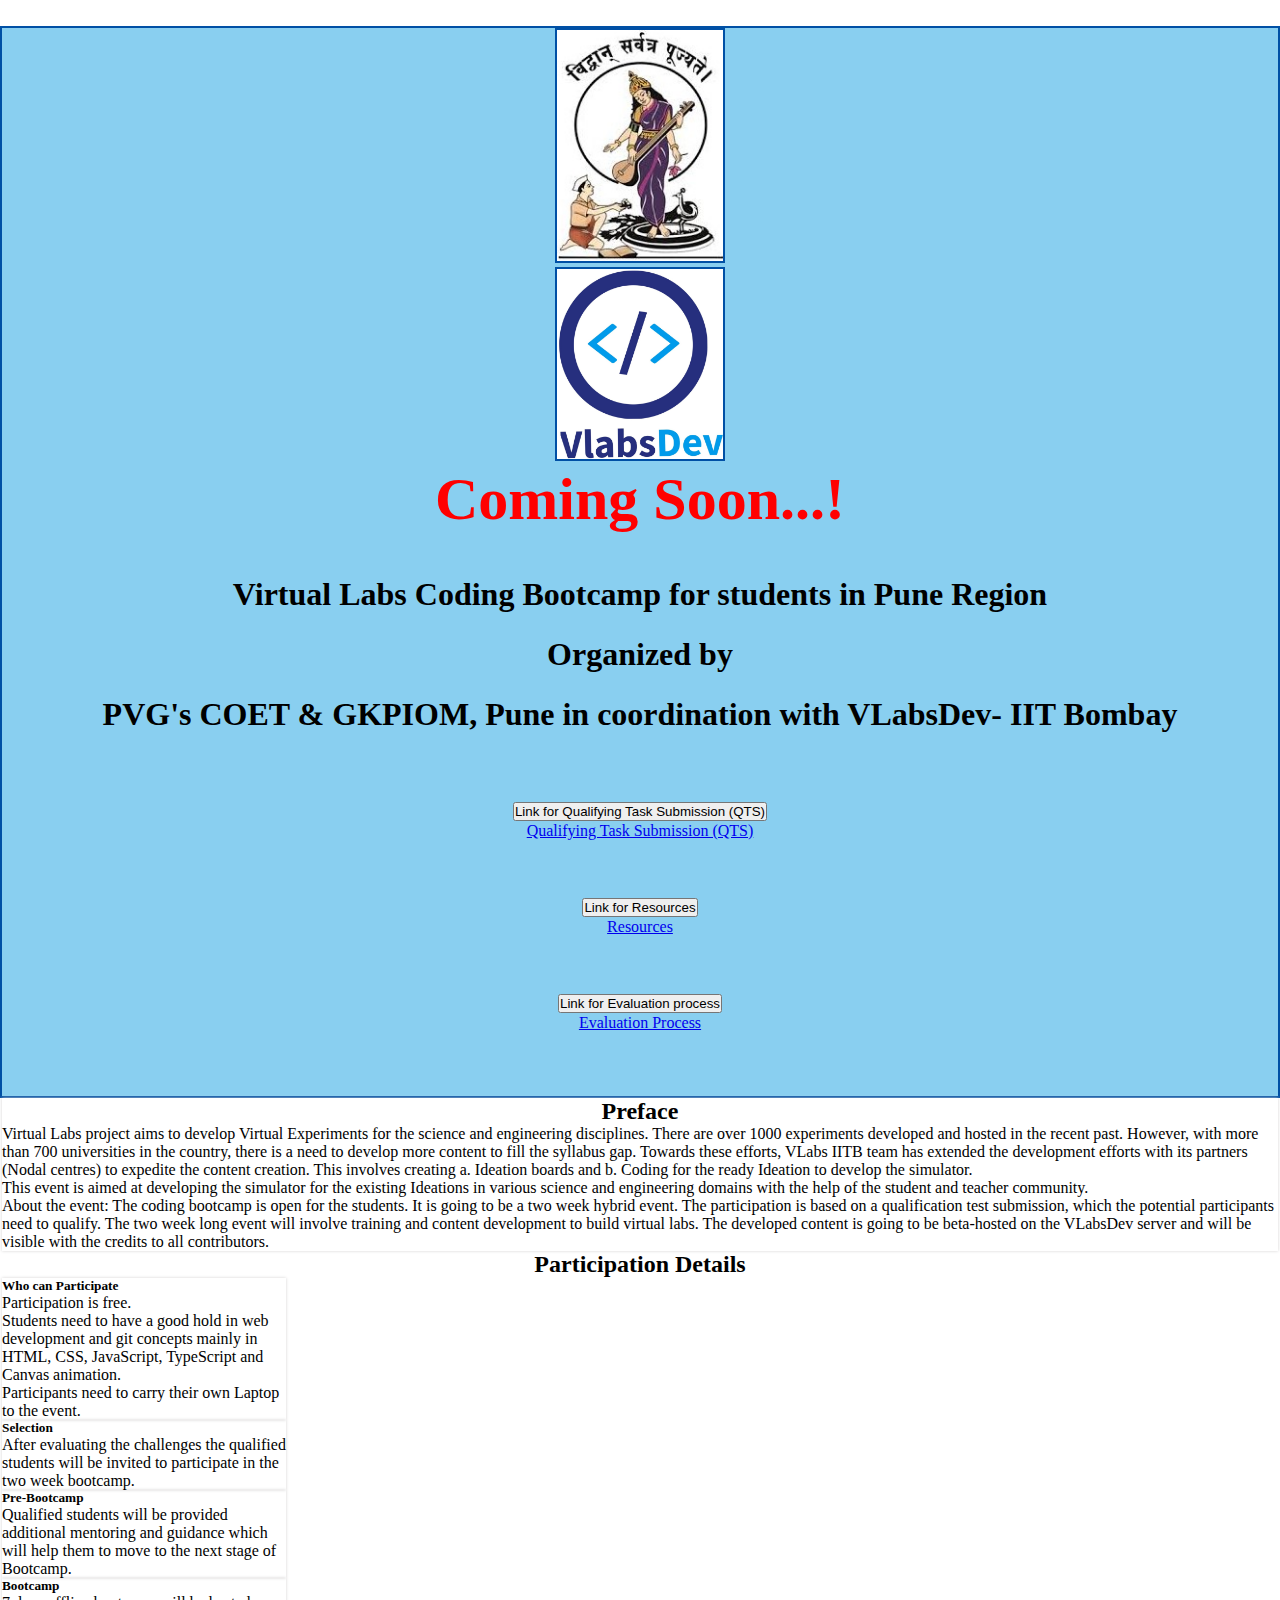
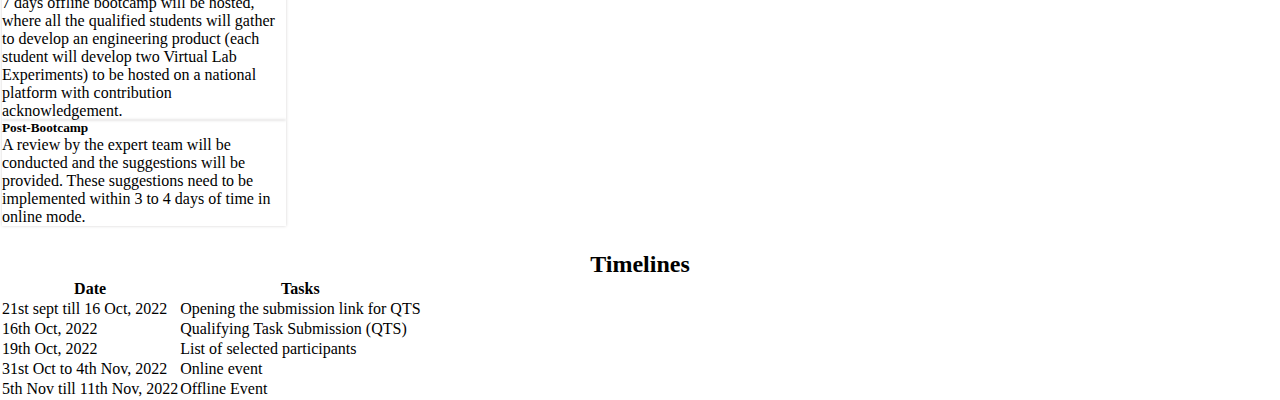
==== index.html @ fc22a904 "WebPage Uploaded" ====
<!DOCTYPE html>
<html lang="en">
<head>
    <meta charset="UTF-8">
    <meta http-equiv="X-UA-Compatible" content="IE=edge">
    <meta name="viewport" content="width=device-width, initial-scale=1.0">
    <title>Coding Bootcamp</title>
    
    <link rel="icon" type="image/x-icon" href="images/pvg-logo.jpg"> <!--Page Icon-->
    
    <link rel="stylesheet" href="css/styles.css"> <!--CSS File-->
    <link href="https://cdn.jsdelivr.net/npm/bootstrap@5.0.2/dist/css/bootstrap.min.css" rel="stylesheet" integrity="sha384-EVSTQN3/azprG1Anm3QDgpJLIm9Nao0Yz1ztcQTwFspd3yD65VohhpuuCOmLASjC" crossorigin="anonymous">
    <script src="https://cdn.jsdelivr.net/npm/bootstrap@5.0.2/dist/js/bootstrap.bundle.min.js" integrity="sha384-MrcW6ZMFYlzcLA8Nl+NtUVF0sA7MsXsP1UyJoMp4YLEuNSfAP+JcXn/tWtIaxVXM" crossorigin="anonymous"></script>

</head>
<body>
    
    <div class="container-xl"> <!--Main Div-->
        
        
        <div class="box container"> <!--Div for content with background color-->

            <div class="container mt-1">
                <div class="left-logo"><img src="images/pvg-logo.jpg" class="img-thumbnail float-start" alt="" id="pvg-logo"></div>
                <div class="right-logo"><img src="images/vlabs-logo.jpeg" class="img-thumbnail float-end" id="vlab-logo" alt="VLabsDev" ></div>
            </div>
    
            <h1 id="coming-soon" style="font-size: 60px;">Coming Soon...!</h1>
            <h1 id="content">Virtual Labs Coding Bootcamp for students in Pune Region <br>
                Organized by <br>
                PVG's COET & GKPIOM, Pune in coordination with VLabsDev- IIT Bombay
            </h1>
        
            <!--Accordion for Links-->
            <div class="accordion accordion-flush" id="accordionFlushExample">
                <div class="accordion-item">
                <h2 class="accordion-header" id="flush-headingOne">
                    <button class="accordion-button collapsed" type="button" data-bs-toggle="collapse" data-bs-target="#flush-collapseOne" aria-expanded="false" aria-controls="flush-collapseOne">
                        Link for Qualifying Task Submission (QTS)
                    </button>
                </h2>
                <div id="flush-collapseOne" class="accordion-collapse collapse" aria-labelledby="flush-headingOne" data-bs-parent="#accordionFlushExample">
                    <div class="accordion-body"> <a href="https://docs.google.com/document/d/e/2PACX-1vSIsrggH4Q8Cwgr2K24zJizw9OptiDLdsL_3CCxShMcxg5mPpEjHxT4eFjhzN3HgDX3JGMvSQnqsdSp/pub?urp=gmail_link" target="_blank">
                        Qualifying Task Submission (QTS)
                    </a> </div>
                </div>
                </div>
                <div class="accordion-item">
                    <h2 class="accordion-header" id="flush-headingTwo">
                        <button class="accordion-button collapsed" type="button" data-bs-toggle="collapse" data-bs-target="#flush-collapseTwo" aria-expanded="false" aria-controls="flush-collapseTwo">
                        Link for Resources
                        </button>
                    </h2>
                    <div id="flush-collapseTwo" class="accordion-collapse collapse" aria-labelledby="flush-headingTwo" data-bs-parent="#accordionFlushExample">
                        <div class="accordion-body"><a href="https://docs.google.com/document/d/e/2PACX-1vTiHVJHyGQBrSj_xGLmuwIQZL7MeNCrG3BFcEQu9-CB2Q5xg96fkR9lxH1Nnwk5hOTOCqp99L0OO1MN/pub?urp=gmail_link" target="_blank">
                        Resources</a></div>
                    </div>
                </div>
                <div class="accordion-item">
                    <h2 class="accordion-header" id="flush-headingThree">
                        <button class="accordion-button collapsed" type="button" data-bs-toggle="collapse" data-bs-target="#flush-collapseThree" aria-expanded="false" aria-controls="flush-collapseThree">
                        Link for Evaluation process
                        </button>
                    </h2>
                    <div id="flush-collapseThree" class="accordion-collapse collapse" aria-labelledby="flush-headingThree" data-bs-parent="#accordionFlushExample">
                        <div class="accordion-body"><a href="https://docs.google.com/document/d/e/2PACX-1vQXYz2fhr3ZSmdmXBWWMStXGMY1KgkFZZeTKdl2VChSODy_qv0_BPFy0RnvaDPXzYeAY5z9UtDJ6iI1/pub?urp=gmail_link" target="_blank">
                            Evaluation Process
                        </a>
                        </div>
                    </div>
                </div>
            </div>
        </div>

        <!--Preface-->
        <div class="timeline p-lg-4 details m-lg-5">
            <h2>Preface </h2>
            <p class="mt-lg-4 ">Virtual Labs project aims to develop Virtual Experiments for the science and engineering
                disciplines. There are over 1000 experiments developed and hosted in the recent past. However, with
                more than 700 universities in the country, there is a need to develop more content to fill the syllabus
                gap. Towards these efforts, VLabs IITB team has extended the development efforts with its partners
                (Nodal centres) to expedite the content creation. This involves creating a. Ideation boards and
                b. Coding for the ready Ideation to develop the simulator. <br>
                This event is aimed at developing the simulator for the existing Ideations in various science
                and engineering domains with the help of the student and teacher community. <br>
                About the event: The coding bootcamp is open for the students. It is going to be a two week hybrid
                event. The participation is based on a qualification test submission, which the potential participants
                need to qualify. The two week long event will involve training and content development to build
                virtual labs. The developed content is going to be beta-hosted on the VLabsDev server and will be
                visible with the credits to all contributors.</p> 
        </div>


        <!--Participation Details-->
        <div class="container">
            <center><h2 class="mt-lg-5">Participation Details </h2></center>
            <div class="row mt-lg-5">
                <div class="col mt-2  mb-2">
                    <div class="card border-0" style="width: 18rem;height: 100%;">
                        <div class="card-body details">
                            <h5 class="card-title">Who can Participate</h5>
                            <p class="card-text">
                                <li>Participation is free.</li>
                                <li>Students need to have a good hold in web development and git concepts mainly in HTML,
                                    CSS, JavaScript, TypeScript and Canvas animation.</li>
                                <li>Participants need to carry their own Laptop to the event.</li>
                            </p>                        
                        </div>
                    </div>
                </div>
                
                <div class="col mt-2 mb-2 ">
                    <div class="card border-0" style="width: 18rem;height: 100%;">
                        <div class="card-body details">
                            <h5 class="card-title ">Selection</h5>
                            <p class="card-text">
                                After evaluating the challenges the qualified students will be invited to participate in the two week bootcamp.
                            </p>                        
                        </div>
                    </div>
                </div>

                <div class="col mt-2 mb-2 ">
                    <div class="card  border-0" style="width: 18rem;height: 100%;">
                        <div class="card-body details">
                            <h5 class="card-title">Pre-Bootcamp</h5>
                            <p class="card-text">
                                Qualified students will be provided additional mentoring and guidance which will help them to move
            to the next stage of Bootcamp.
                            </p>                        
                        </div>
                    </div>
                </div>

            </div>

            <div class="row mt-lg-3">
                <div class="col mt-2 mb-2 ">
                    <div class="card  border-0" style="width: 18rem;height: 100%;">
                        <div class="card-body details">
                            <h5 class="card-title">Bootcamp</h5>
                            <p class="card-text">
                                7 days offline bootcamp will be hosted, where all the qualified students will gather to
            develop an engineering product (each student will develop two Virtual Lab Experiments) to be
            hosted on a national platform with contribution acknowledgement.
                            </p>                        
                        </div>
                    </div>
                </div>

                <div class="col mt-2 mb-2 ">
                    <div class="card  border-0" style="width: 18rem;height: 100%;">
                        <div class="card-body details">
                            <h5 class="card-title">Post-Bootcamp</h5>
                            <p class="card-text">
                                A review by the expert team will be conducted and the suggestions will be provided. These
                                suggestions need to be implemented within 3 to 4 days of time in online mode.
                            </p>                        
                        </div>
                    </div>
                </div>
            </div>
                
            </div>
        </div>
        
        <!--Timeline Table-->
        <div class="timeline mt-lg-5 pt-lg-5  mb-lg-5 container">
            <!-- <h2>Vlabs Dev Coding Bootcamp</h2>
            <h4>Hybrid Event - 2 Weeks</h4> -->
            <h2>Timelines</h2>

            <table class="table">
                <thead>
                  <tr>
                    <th scope="col">Date</th>
                    <th scope="col">Tasks</th>
                  </tr>
                </thead>
                <tbody>
                  <tr>
                    <td>21st sept till 16 Oct, 2022</td>
                    <td>Opening the submission link for QTS</td>
                  </tr>
                  <tr>
                    <td>16th Oct, 2022</td>
                    <td>Qualifying Task Submission (QTS)</td>
                  </tr>
                  <tr>
                    <td>19th Oct, 2022</td>
                    <td>List of selected participants</td>
                  </tr>
                  <tr>
                    <td>31st Oct to 4th Nov, 2022</td>
                    <td>Online event</td>
                  </tr>
                  <tr>
                    <td>5th Nov till 11th Nov, 2022</td>
                    <td>Offline Event</td>
                  </tr>
                  
                </tbody>
              </table>

        </div>

        
                
        </div>
    </div>
    
</body>
</html>
---- css/styles.css ----
@import url('https://fonts.googleapis.com/css2?family=Roboto:ital,wght@0,400;1,500&display=swap');
* {
    margin: 0;
    padding: 0;
    /* font-family: "Acme"; */
}

body {
    margin: 0;
    padding: 0;
}

.container-xl {
    padding-top: 2%;
    padding-bottom: 2%;

}

.box {
    /* margin-left: 10%; */
    /* margin-right: 10%; */
    background-color: #89CFF0;
    padding-bottom: 1%;
    text-align: center;
    border: 2px solid #0050a5;
    
}

#coming-soon {
    color: red;
}

#content {
    padding-top: 30px;
    line-height: 60px;
}

.accordion  {
    margin-left: 10%;
    margin-right: 10%;
    border-radius: 5%;
}

.accordion-item {
    margin: 5%;
}

a:hover {
    color: red;
    font-size: large;
}


/* .left-logo{  */
    /* position: absolute; */
    /* text-align: left; */
    /* bottom: 60%; */

    /* position: relative; */
    /* width: auto; */

 /* } */

#pvg-logo {
    width: auto;
    width: 13%;
    border: 2px solid #0050a5;
}

/* .right-logo { */
    /* position: absolute; */
    /* text-align: right; */
    /* margin-left: 7.5%; */
    /* bottom: 60%; */

    /* position:relative
}
*/

#vlab-logo {
    /* position: relative; */
    width: 13%;
    border : black;
    border: 2px solid #0050a5;
    /* height: 35%; */
    /* size: 10% 10%; */
    /* display:inline-flexbox; */
    /* position: right; */
} 



.timeline >h2{
    text-align: center;
    /* background-color: #89CFF0; */
}

.details:hover{
    opacity: 0.9;
    box-shadow: 1px 1px 5px #312f2f;
}

.details{
    transition: 0.7s;
    margin-left: 2px;
    margin-right: 2px;
    box-shadow: 0px 0px 3px #d4d2d2;
}

#timeline {
    position: relative;
    width: 60%;
}

#bullets {
    text-align: left;
}
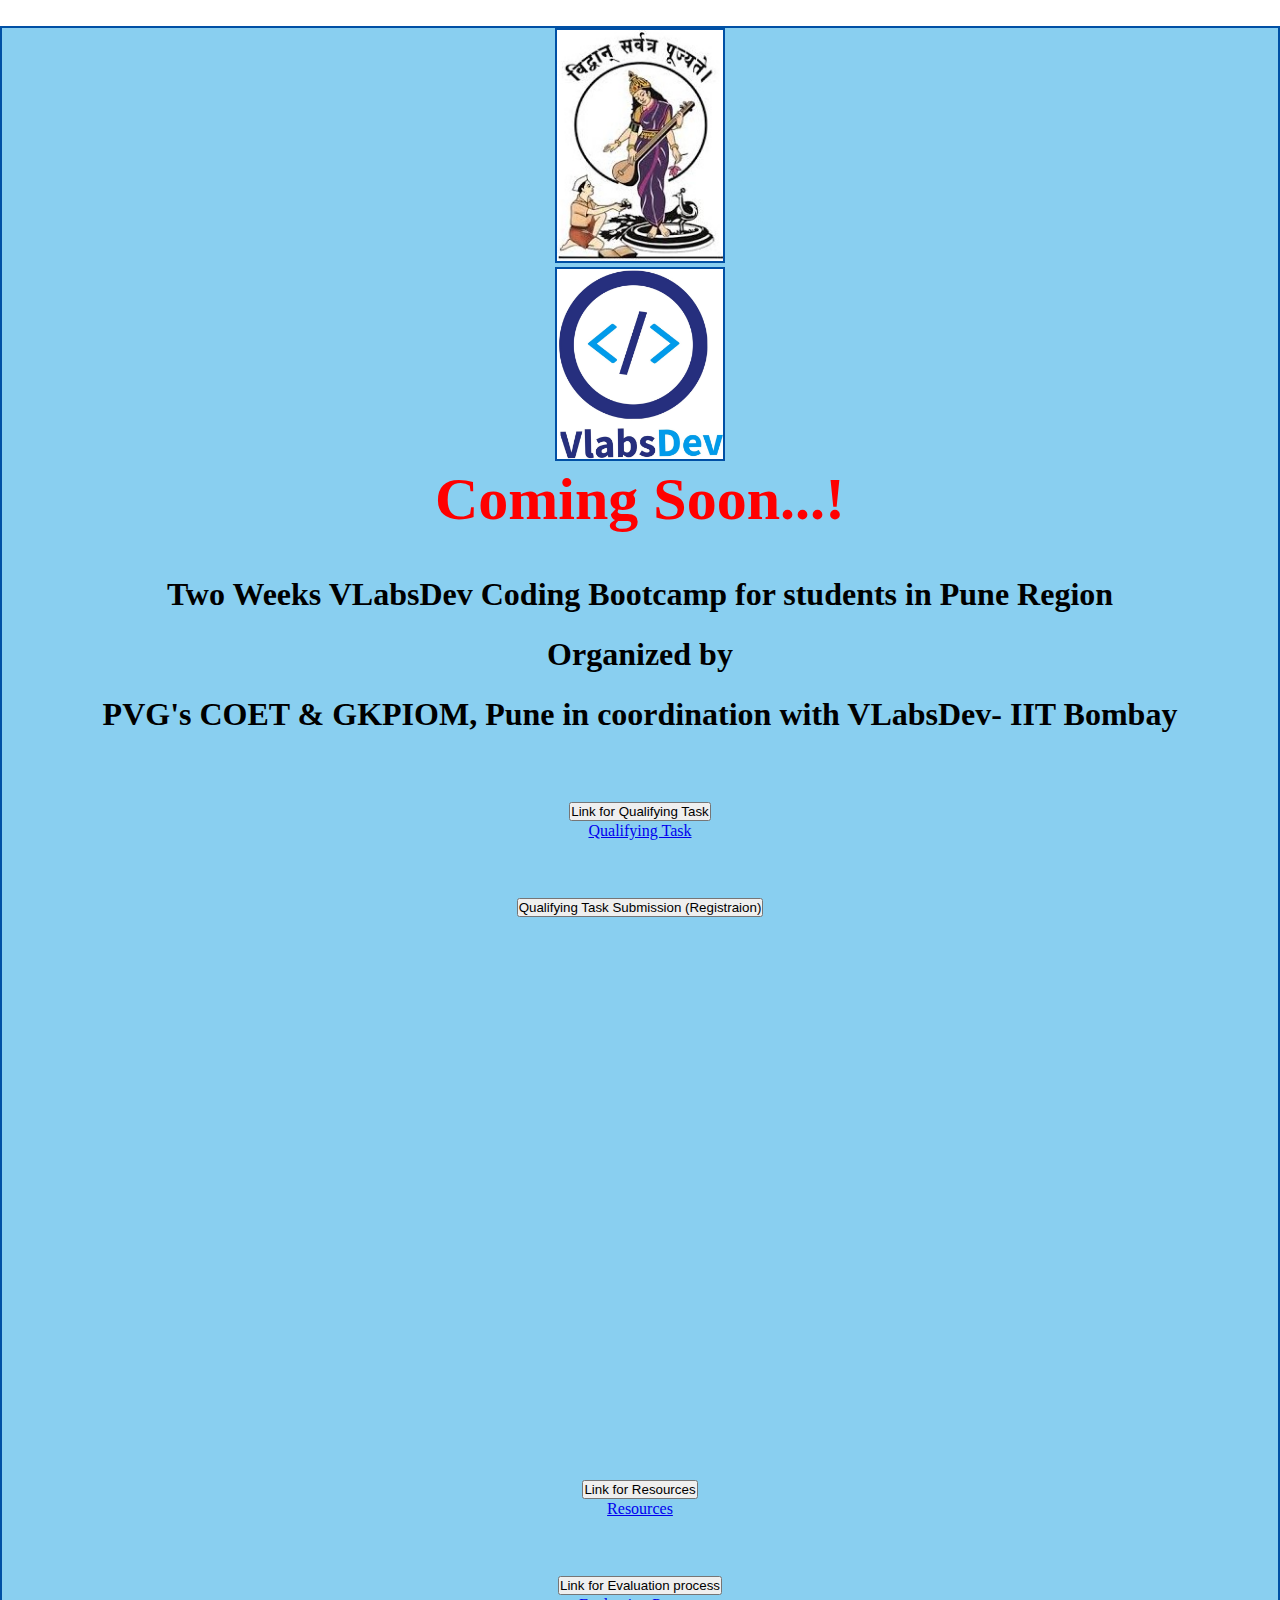
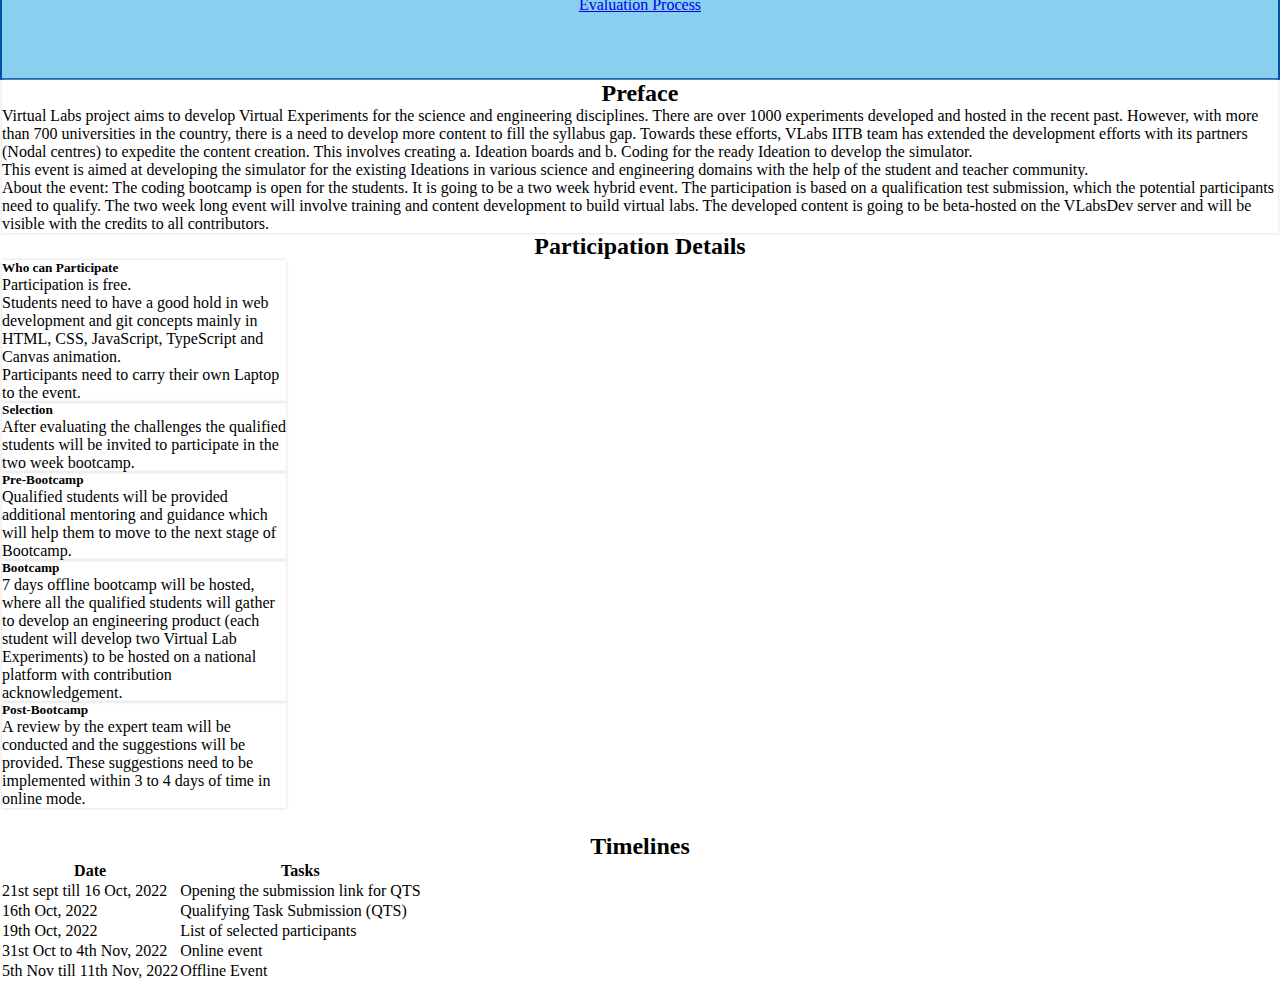
==== commit 38c4c879: "WebPage Updated" ====
--- a/index.html
+++ b/index.html
@@ -26,7 +26,7 @@
             </div>
     
             <h1 id="coming-soon" style="font-size: 60px;">Coming Soon...!</h1>
-            <h1 id="content">Virtual Labs Coding Bootcamp for students in Pune Region <br>
+            <h1 id="content">Two Weeks VLabsDev Coding Bootcamp for students in Pune Region <br>
                 Organized by <br>
                 PVG's COET & GKPIOM, Pune in coordination with VLabsDev- IIT Bombay
             </h1>
@@ -36,15 +36,29 @@
                 <div class="accordion-item">
                 <h2 class="accordion-header" id="flush-headingOne">
                     <button class="accordion-button collapsed" type="button" data-bs-toggle="collapse" data-bs-target="#flush-collapseOne" aria-expanded="false" aria-controls="flush-collapseOne">
-                        Link for Qualifying Task Submission (QTS)
+                        Link for Qualifying Task
                     </button>
                 </h2>
                 <div id="flush-collapseOne" class="accordion-collapse collapse" aria-labelledby="flush-headingOne" data-bs-parent="#accordionFlushExample">
                     <div class="accordion-body"> <a href="https://docs.google.com/document/d/e/2PACX-1vSIsrggH4Q8Cwgr2K24zJizw9OptiDLdsL_3CCxShMcxg5mPpEjHxT4eFjhzN3HgDX3JGMvSQnqsdSp/pub?urp=gmail_link" target="_blank">
-                        Qualifying Task Submission (QTS)
+                        Qualifying Task
                     </a> </div>
                 </div>
                 </div>
+
+                <div class="accordion-item">
+                    <h2 class="accordion-header" id="flush-headingOne">
+                        <button class="accordion-button collapsed" type="button" data-bs-toggle="collapse" data-bs-target="#flush-collapseOne" aria-expanded="false" aria-controls="flush-collapseOne">
+                            Qualifying Task Submission (Registraion)
+                        </button>
+                    </h2>
+                    <div id="flush-collapseOne" class="accordion-collapse collapse" aria-labelledby="flush-headingOne" data-bs-parent="#accordionFlushExample">
+                        <div class="accordion-body"> <a href="https://docs.google.com/document/d/e/2PACX-1vSIsrggH4Q8Cwgr2K24zJizw9OptiDLdsL_3CCxShMcxg5mPpEjHxT4eFjhzN3HgDX3JGMvSQnqsdSp/pub?urp=gmail_link" target="_blank">
+                            <iframe frameborder="0" style="height:500px;width:99%;border:none;" src='https://forms.zohopublic.in/vlabsbootcamp/form/EventRegistration/formperma/f77GUb0nQ-fFYnQhfMu697RflLJB-rAAbEdWPzBcZTE%27%3E'></iframe>
+                        </a> </div>
+                    </div>
+                    </div>
+
                 <div class="accordion-item">
                     <h2 class="accordion-header" id="flush-headingTwo">
                         <button class="accordion-button collapsed" type="button" data-bs-toggle="collapse" data-bs-target="#flush-collapseTwo" aria-expanded="false" aria-controls="flush-collapseTwo">
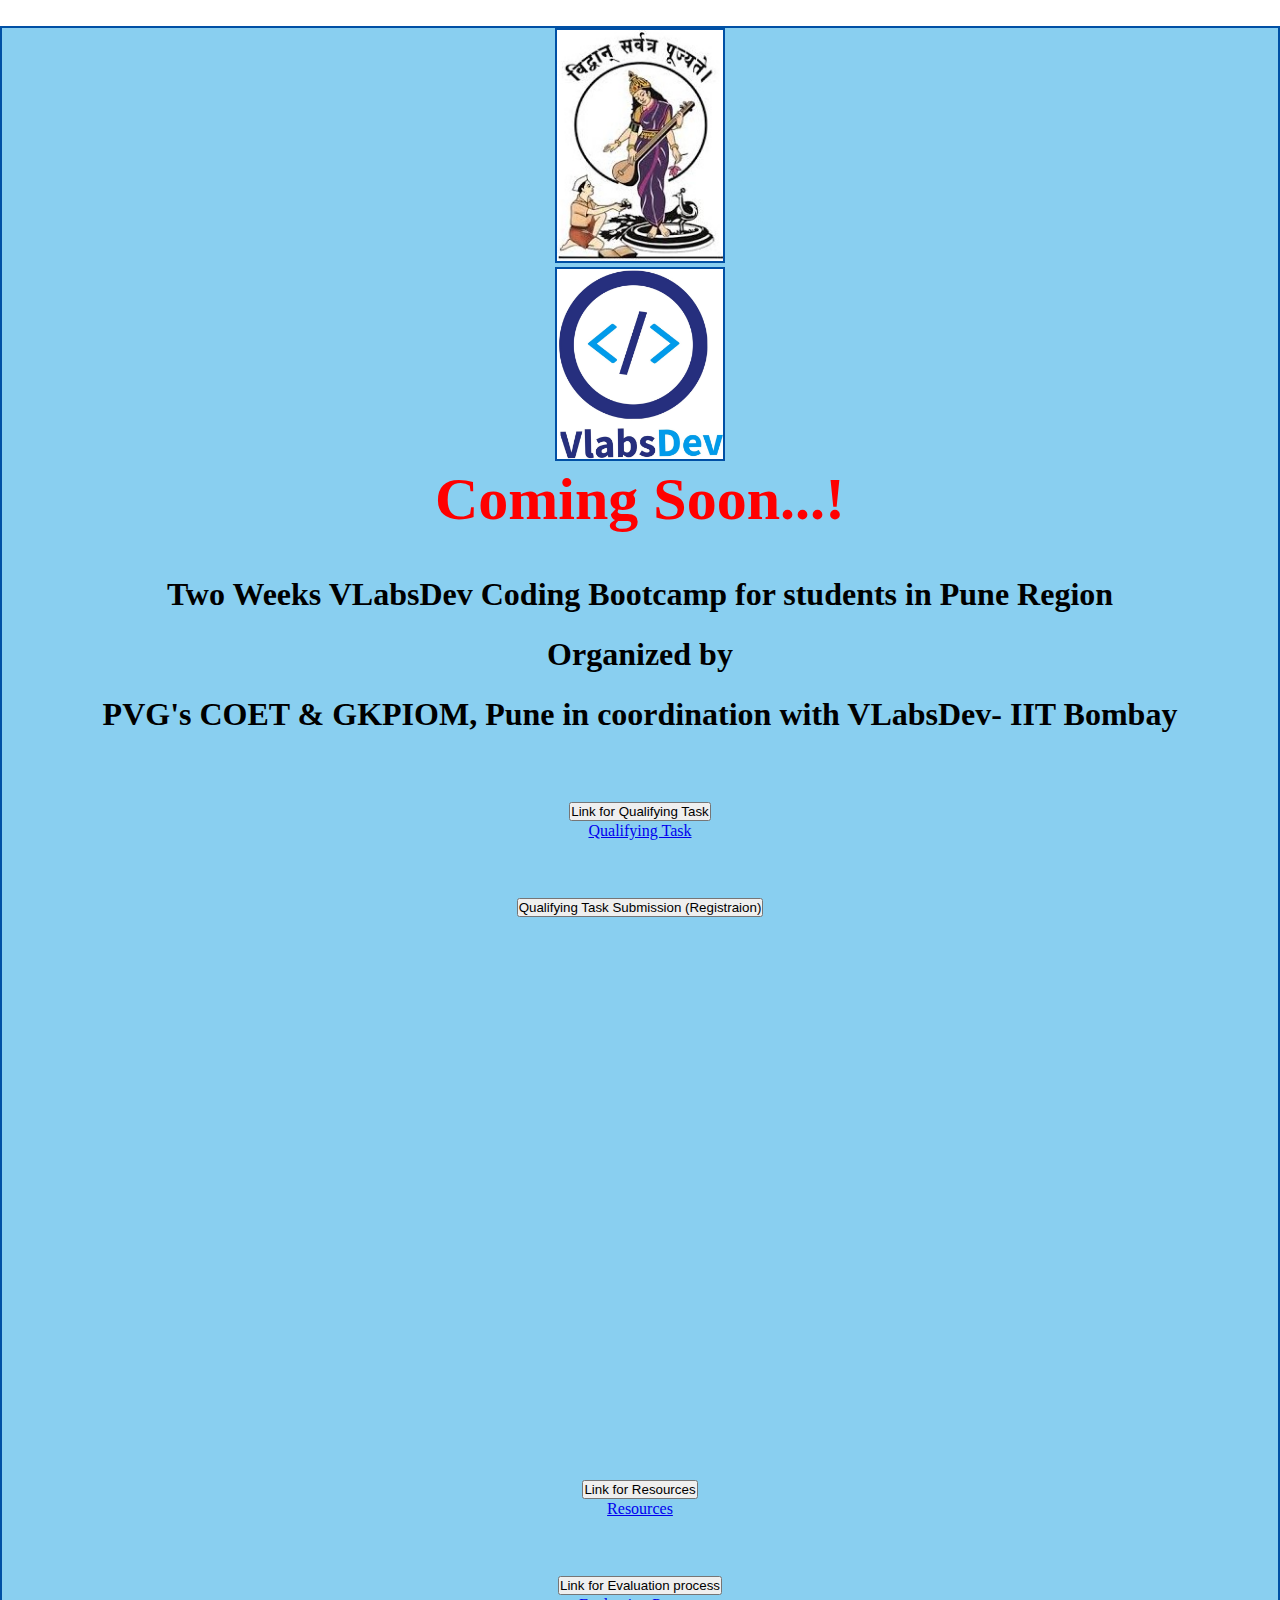
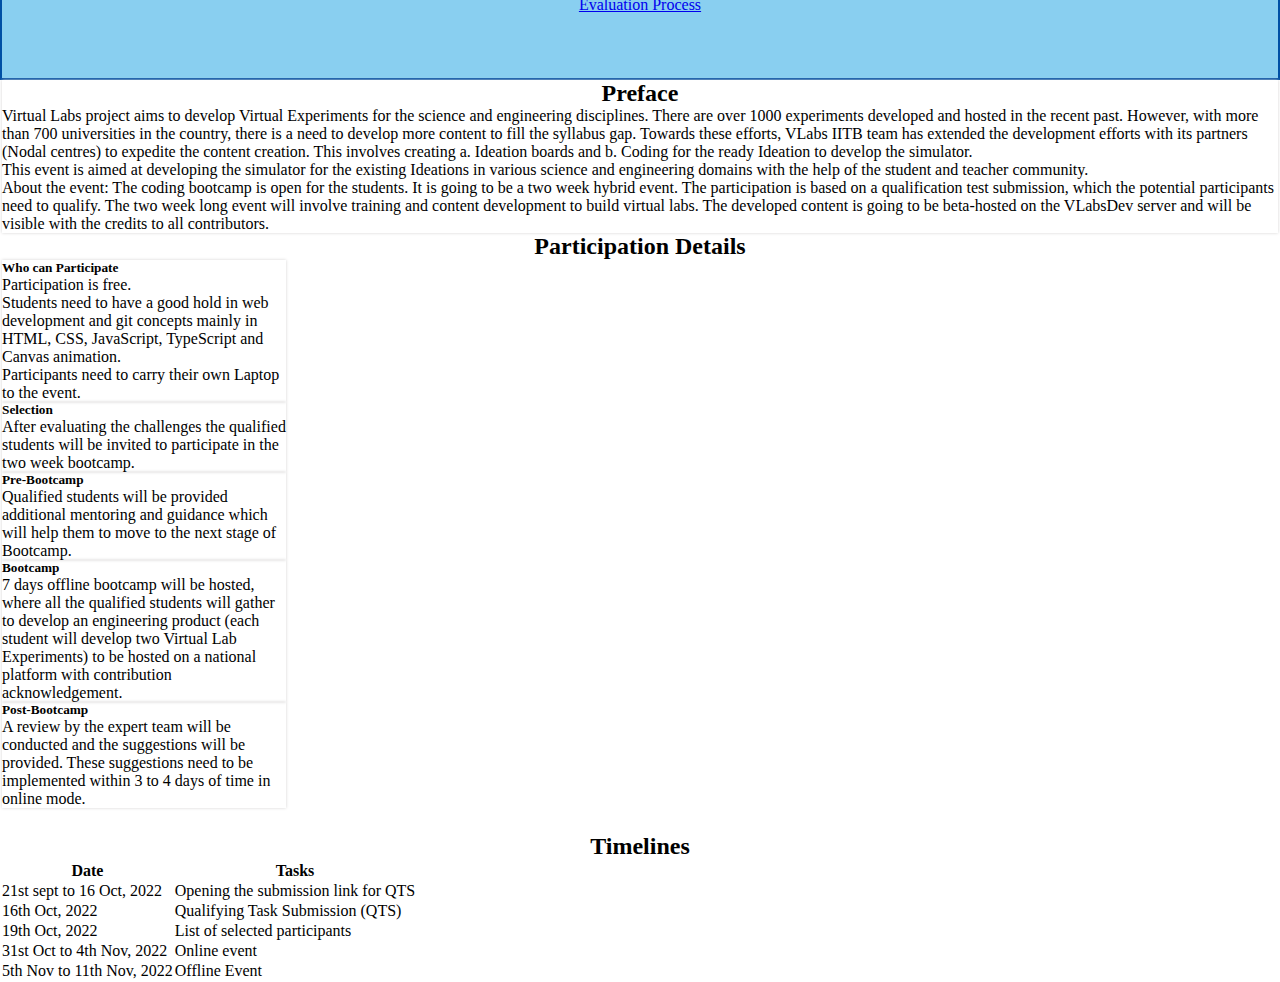
==== commit e838f9bd: "WebPage Updated" ====
--- a/index.html
+++ b/index.html
@@ -54,7 +54,7 @@
                     </h2>
                     <div id="flush-collapseOne" class="accordion-collapse collapse" aria-labelledby="flush-headingOne" data-bs-parent="#accordionFlushExample">
                         <div class="accordion-body"> <a href="https://docs.google.com/document/d/e/2PACX-1vSIsrggH4Q8Cwgr2K24zJizw9OptiDLdsL_3CCxShMcxg5mPpEjHxT4eFjhzN3HgDX3JGMvSQnqsdSp/pub?urp=gmail_link" target="_blank">
-                            <iframe frameborder="0" style="height:500px;width:99%;border:none;" src='https://forms.zohopublic.in/vlabsbootcamp/form/EventRegistration/formperma/f77GUb0nQ-fFYnQhfMu697RflLJB-rAAbEdWPzBcZTE%27%3E'></iframe>
+                            <iframe frameborder="0" style="height:500px;width:99%;border:none;" src='https://zfrmz.in/QBvwHpHOXxfd4AVAQyg3'></iframe>
                         </a> </div>
                     </div>
                     </div>
@@ -193,7 +193,7 @@
                 </thead>
                 <tbody>
                   <tr>
-                    <td>21st sept till 16 Oct, 2022</td>
+                    <td>21st sept to 16 Oct, 2022</td>
                     <td>Opening the submission link for QTS</td>
                   </tr>
                   <tr>
@@ -209,7 +209,7 @@
                     <td>Online event</td>
                   </tr>
                   <tr>
-                    <td>5th Nov till 11th Nov, 2022</td>
+                    <td>5th Nov to 11th Nov, 2022</td>
                     <td>Offline Event</td>
                   </tr>
                   
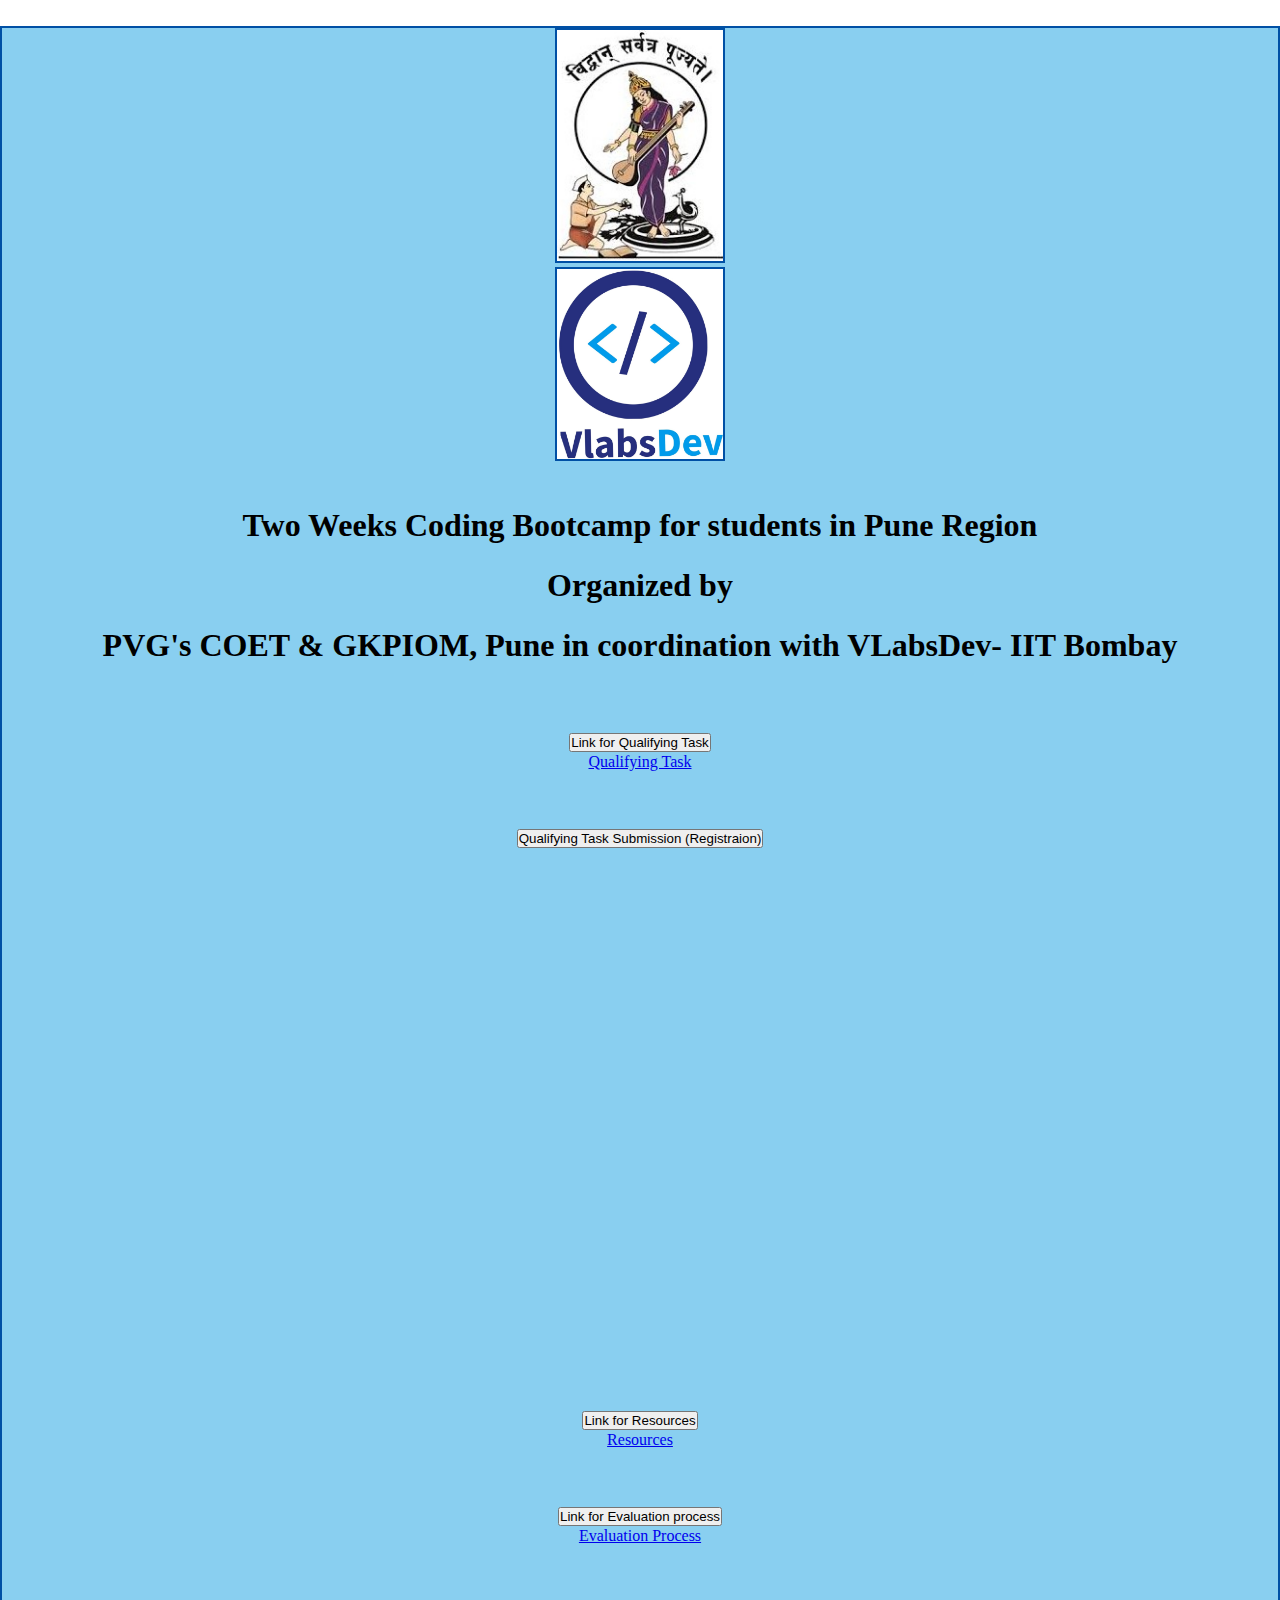
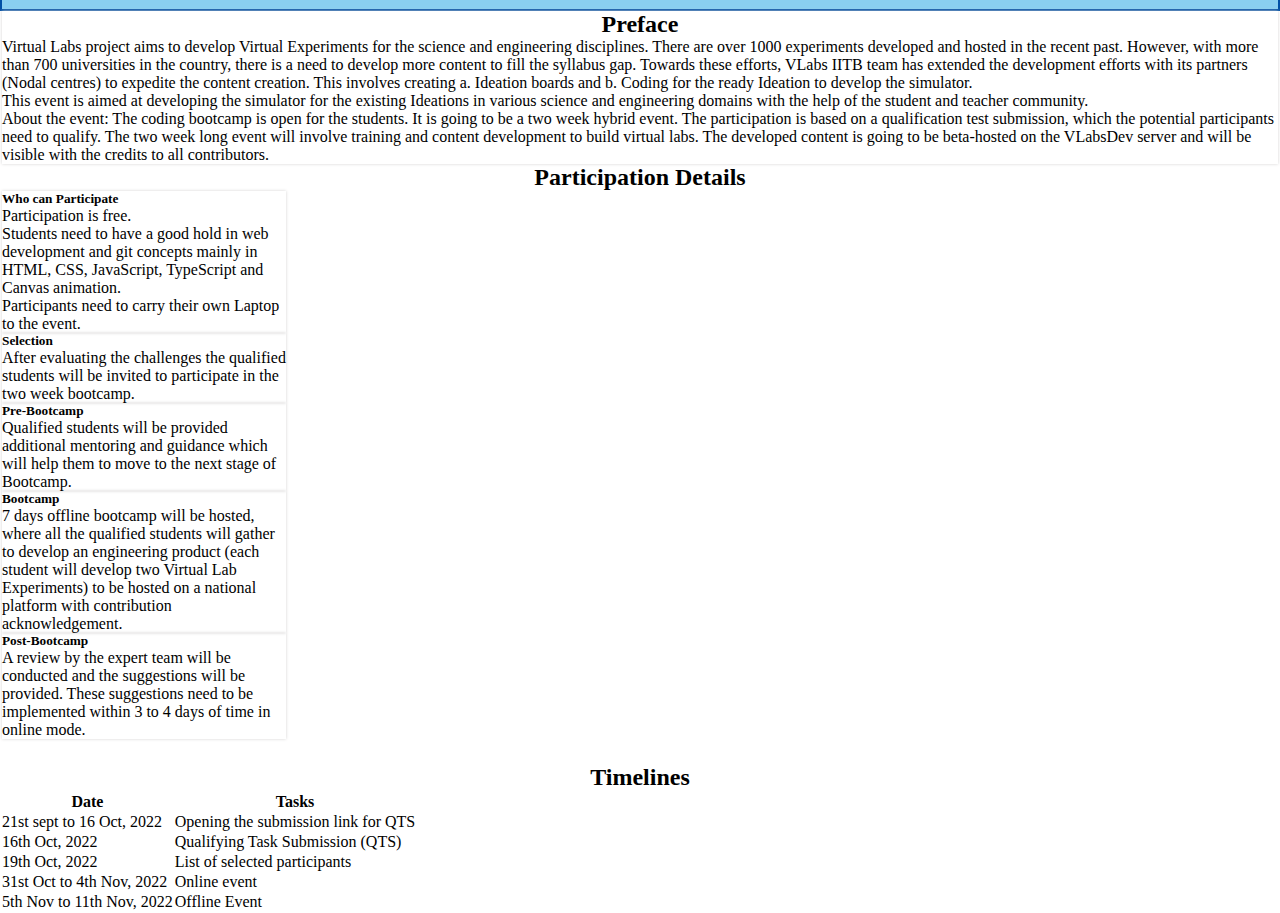
==== commit 4897663d: "WebPage Updated" ====
--- a/index.html
+++ b/index.html
@@ -25,8 +25,8 @@
                 <div class="right-logo"><img src="images/vlabs-logo.jpeg" class="img-thumbnail float-end" id="vlab-logo" alt="VLabsDev" ></div>
             </div>
     
-            <h1 id="coming-soon" style="font-size: 60px;">Coming Soon...!</h1>
-            <h1 id="content">Two Weeks VLabsDev Coding Bootcamp for students in Pune Region <br>
+            <!-- <h1 id="coming-soon" style="font-size: 60px;">Coming Soon...!</h1> -->
+            <h1 id="content">Two Weeks Coding Bootcamp for students in Pune Region <br>
                 Organized by <br>
                 PVG's COET & GKPIOM, Pune in coordination with VLabsDev- IIT Bombay
             </h1>
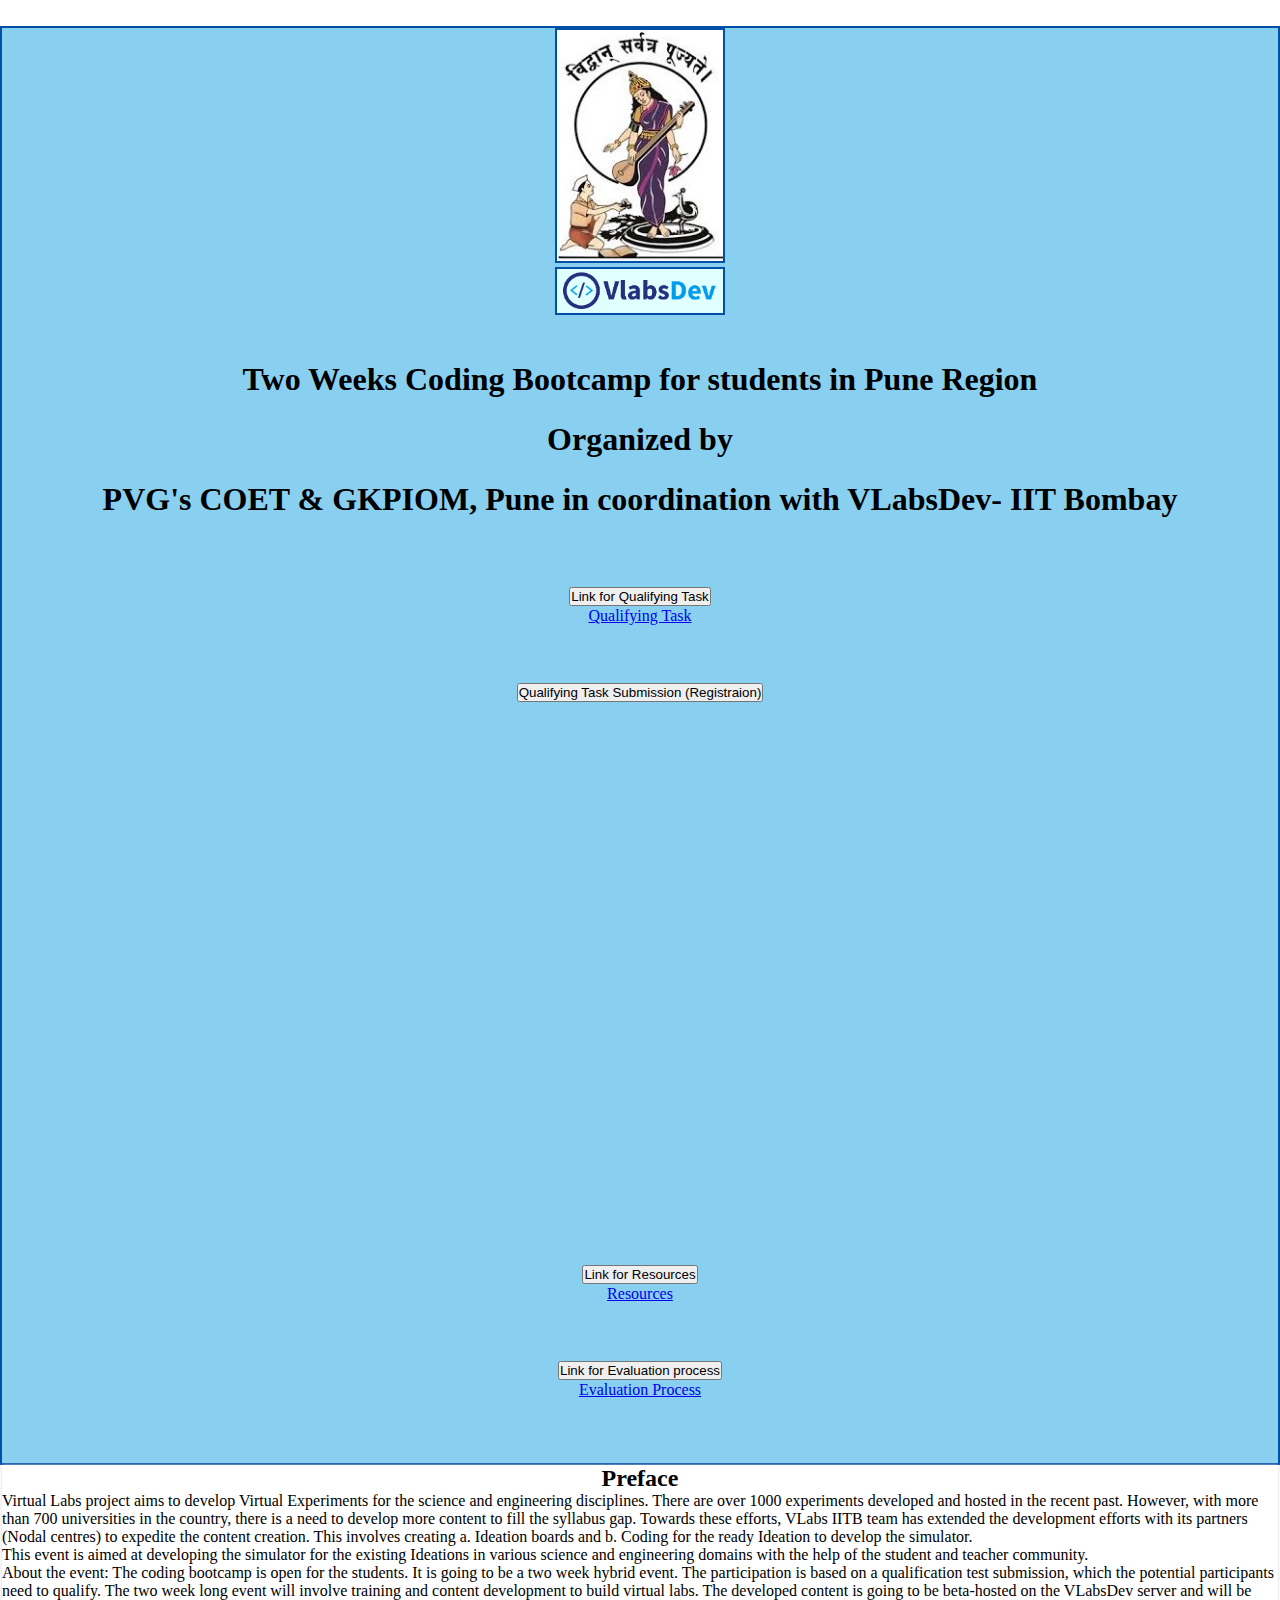
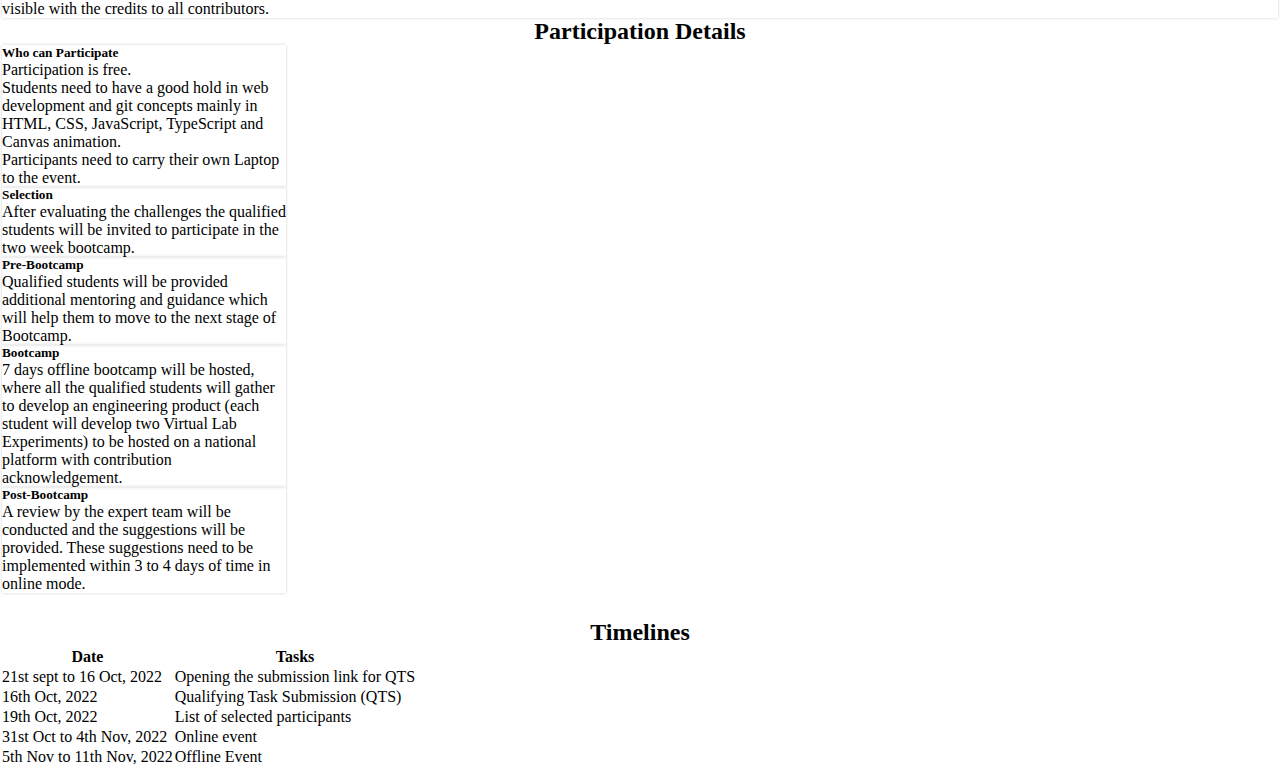
==== commit 09c000f4: "WebPage Updated" ====
--- a/index.html
+++ b/index.html
@@ -22,7 +22,7 @@
 
             <div class="container mt-1">
                 <div class="left-logo"><img src="images/pvg-logo.jpg" class="img-thumbnail float-start" alt="" id="pvg-logo"></div>
-                <div class="right-logo"><img src="images/vlabs-logo.jpeg" class="img-thumbnail float-end" id="vlab-logo" alt="VLabsDev" ></div>
+                <div class="right-logo"><img src="images/vlabs-logo.png" class="img-thumbnail float-end" id="vlab-logo" alt="VLabsDev" ></div>
             </div>
     
             <!-- <h1 id="coming-soon" style="font-size: 60px;">Coming Soon...!</h1> -->
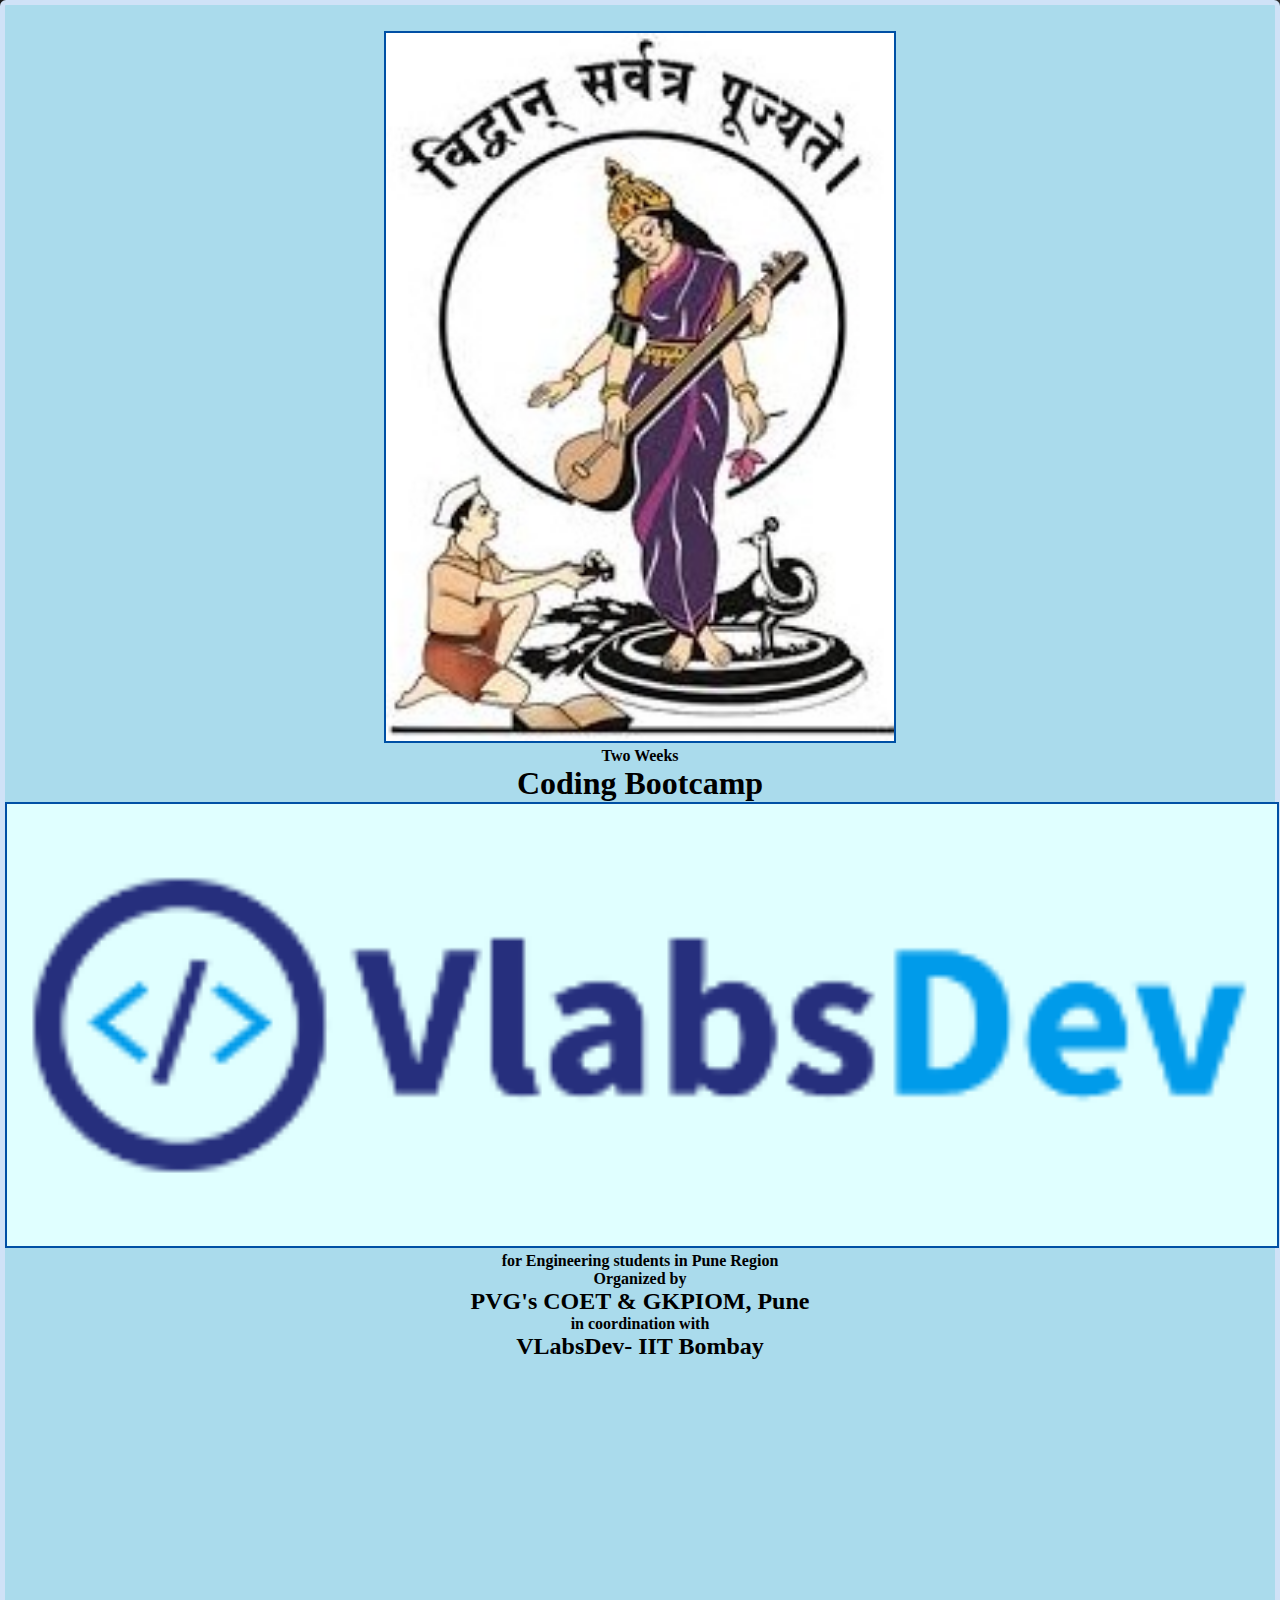
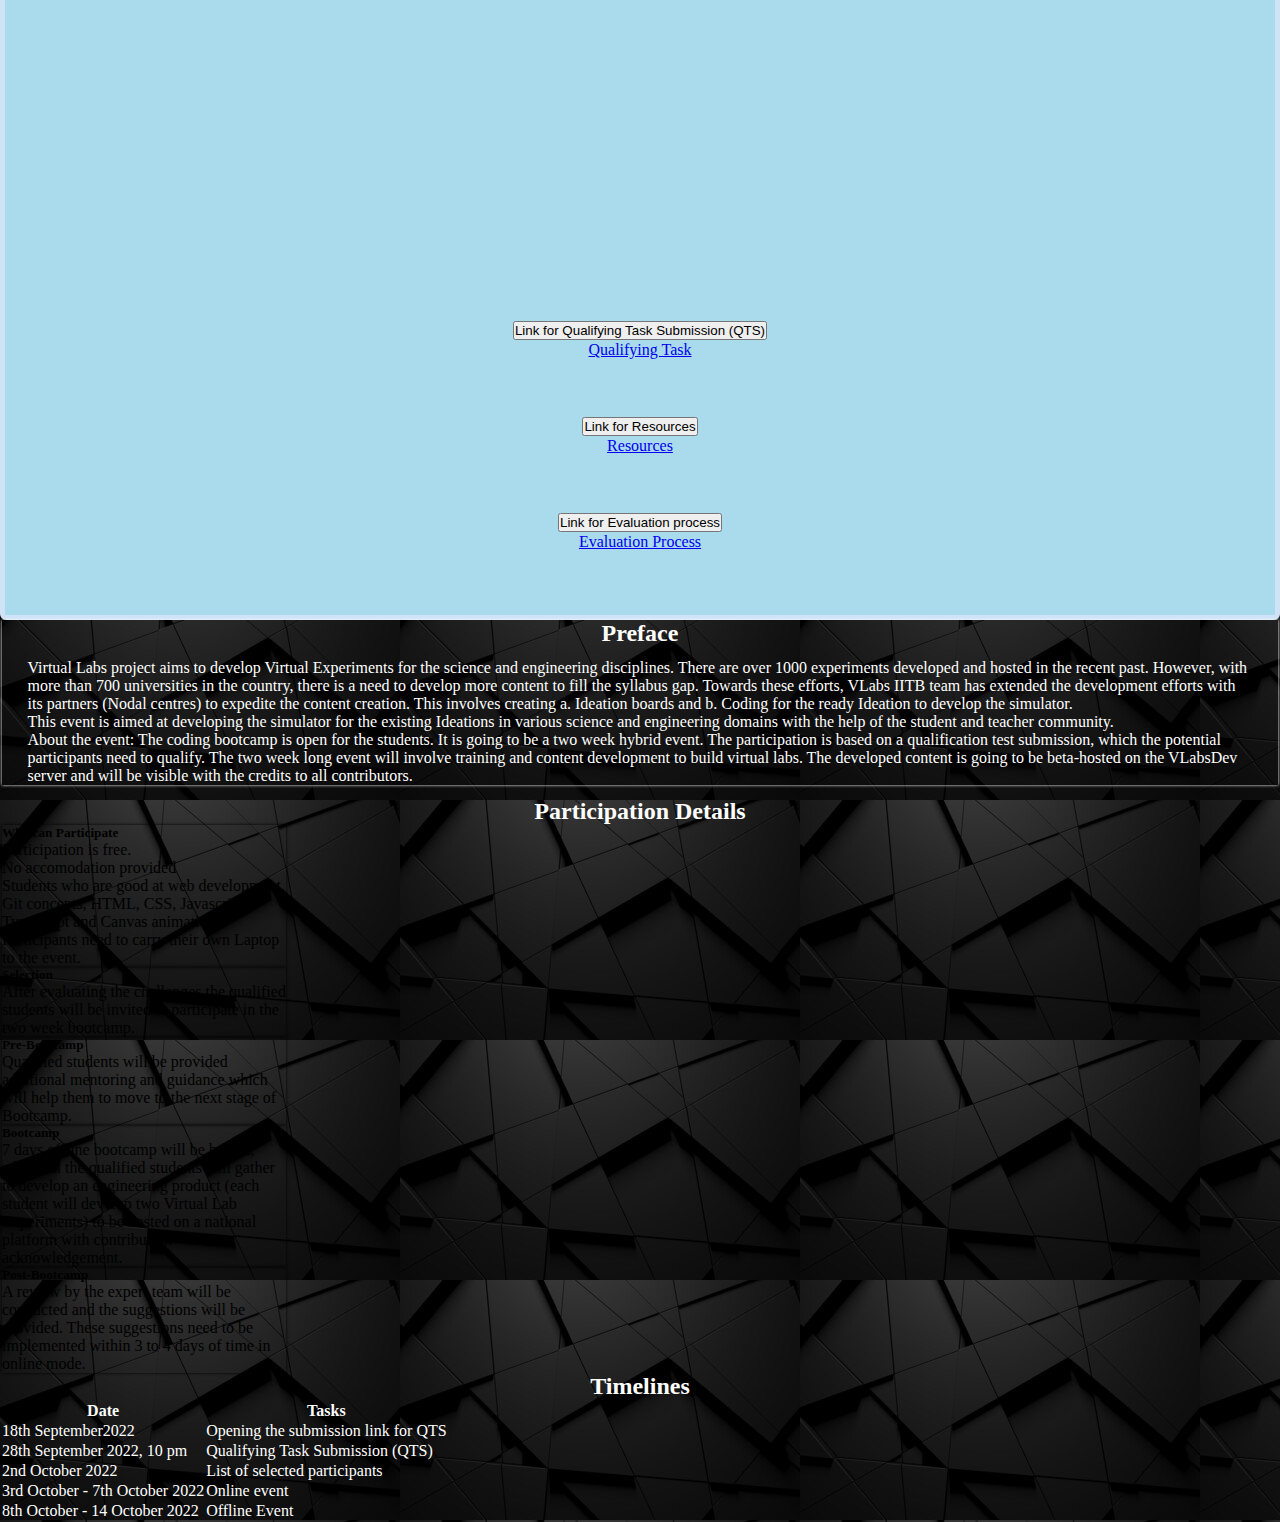
==== commit b21f1ee2: "Webpage modified: Form length increased,heading aligned" ====
--- a/index.html
+++ b/index.html
@@ -1,227 +1,263 @@
 <!DOCTYPE html>
 <html lang="en">
+
 <head>
     <meta charset="UTF-8">
     <meta http-equiv="X-UA-Compatible" content="IE=edge">
     <meta name="viewport" content="width=device-width, initial-scale=1.0">
     <title>Coding Bootcamp</title>
-    
-    <link rel="icon" type="image/x-icon" href="images/pvg-logo.jpg"> <!--Page Icon-->
-    
-    <link rel="stylesheet" href="css/styles.css"> <!--CSS File-->
-    <link href="https://cdn.jsdelivr.net/npm/bootstrap@5.0.2/dist/css/bootstrap.min.css" rel="stylesheet" integrity="sha384-EVSTQN3/azprG1Anm3QDgpJLIm9Nao0Yz1ztcQTwFspd3yD65VohhpuuCOmLASjC" crossorigin="anonymous">
-    <script src="https://cdn.jsdelivr.net/npm/bootstrap@5.0.2/dist/js/bootstrap.bundle.min.js" integrity="sha384-MrcW6ZMFYlzcLA8Nl+NtUVF0sA7MsXsP1UyJoMp4YLEuNSfAP+JcXn/tWtIaxVXM" crossorigin="anonymous"></script>
+
+    <link rel="icon" type="image/x-icon" href="images/pvg-logo.jpg">
+    <!--Page Icon-->
+
+    <link rel="stylesheet" href="css/styles.css">
+    <!--CSS File-->
+    <link href="https://cdn.jsdelivr.net/npm/bootstrap@5.0.2/dist/css/bootstrap.min.css" rel="stylesheet"
+        integrity="sha384-EVSTQN3/azprG1Anm3QDgpJLIm9Nao0Yz1ztcQTwFspd3yD65VohhpuuCOmLASjC" crossorigin="anonymous">
+    <script src="https://cdn.jsdelivr.net/npm/bootstrap@5.0.2/dist/js/bootstrap.bundle.min.js"
+        integrity="sha384-MrcW6ZMFYlzcLA8Nl+NtUVF0sA7MsXsP1UyJoMp4YLEuNSfAP+JcXn/tWtIaxVXM"
+        crossorigin="anonymous"></script>
 
 </head>
-<body>
-    
-    <div class="container-xl"> <!--Main Div-->
-        
-        
-        <div class="box container"> <!--Div for content with background color-->
-
-            <div class="container mt-1">
-                <div class="left-logo"><img src="images/pvg-logo.jpg" class="img-thumbnail float-start" alt="" id="pvg-logo"></div>
-                <div class="right-logo"><img src="images/vlabs-logo.png" class="img-thumbnail float-end" id="vlab-logo" alt="VLabsDev" ></div>
-            </div>
-    
-            <!-- <h1 id="coming-soon" style="font-size: 60px;">Coming Soon...!</h1> -->
-            <h1 id="content">Two Weeks Coding Bootcamp for students in Pune Region <br>
-                Organized by <br>
-                PVG's COET & GKPIOM, Pune in coordination with VLabsDev- IIT Bombay
-            </h1>
-        
-            <!--Accordion for Links-->
-            <div class="accordion accordion-flush" id="accordionFlushExample">
-                <div class="accordion-item">
+
+<body style="background-image:url('images/backround.jpg') ;color: white;">
+
+    <div class="container-xl box">
+        <!--Main Div-->
+
+        <!-- background-image:url('images/backround.jpg') ;color: white; -->
+        <div class=" row container">
+            <!--Div for content with background color-->
+
+            <div class=" col-3">
+                <div class="left-logo"><img src="images/pvg-logo.jpg" class="img-thumbnail float-start" alt=""
+                        id="pvg-logo"></div>
+            </div>
+
+
+            <div class="col-6 ">
+                <h4>Two Weeks</h4>
+                <h1><b> Coding Bootcamp</b></h1>
+               
+                
+            </div>
+
+            <div class=" col-3">
+                <div class="right-logo"><img src="images/vlabs-logo.png" class="img-thumbnail float-end" id="vlab-logo"
+                        alt="VLabsDev"></div>
+            </div>
+        </div>
+
+        <div >
+            <h4>for Engineering students in Pune Region</h4>
+            <h4>Organized by</h4>
+            <h2>PVG's COET & GKPIOM, Pune</h2>
+                <h4>in coordination with</h4>
+                <h2>VLabsDev- IIT Bombay</h2>
+
+        </div>
+
+        <!--Accordion for Links-->
+        <iframe frameborder="0" style="height:500px;width:100%;border:none;"
+            src='https://zfrmz.in/QBvwHpHOXxfd4AVAQyg3'></iframe>
+
+        <div class="accordion accordion-flush" id="accordionFlushExample">
+            <div class="accordion-item">
                 <h2 class="accordion-header" id="flush-headingOne">
-                    <button class="accordion-button collapsed" type="button" data-bs-toggle="collapse" data-bs-target="#flush-collapseOne" aria-expanded="false" aria-controls="flush-collapseOne">
-                        Link for Qualifying Task
+                    <button class="accordion-button collapsed" type="button" data-bs-toggle="collapse"
+                        data-bs-target="#flush-collapseOne" aria-expanded="false" aria-controls="flush-collapseOne">
+                        Link for Qualifying Task Submission (QTS)
                     </button>
                 </h2>
-                <div id="flush-collapseOne" class="accordion-collapse collapse" aria-labelledby="flush-headingOne" data-bs-parent="#accordionFlushExample">
-                    <div class="accordion-body"> <a href="https://docs.google.com/document/d/e/2PACX-1vSIsrggH4Q8Cwgr2K24zJizw9OptiDLdsL_3CCxShMcxg5mPpEjHxT4eFjhzN3HgDX3JGMvSQnqsdSp/pub?urp=gmail_link" target="_blank">
-                        Qualifying Task
-                    </a> </div>
-                </div>
-                </div>
-
-                <div class="accordion-item">
-                    <h2 class="accordion-header" id="flush-headingOne">
-                        <button class="accordion-button collapsed" type="button" data-bs-toggle="collapse" data-bs-target="#flush-collapseOne" aria-expanded="false" aria-controls="flush-collapseOne">
-                            Qualifying Task Submission (Registraion)
-                        </button>
-                    </h2>
-                    <div id="flush-collapseOne" class="accordion-collapse collapse" aria-labelledby="flush-headingOne" data-bs-parent="#accordionFlushExample">
-                        <div class="accordion-body"> <a href="https://docs.google.com/document/d/e/2PACX-1vSIsrggH4Q8Cwgr2K24zJizw9OptiDLdsL_3CCxShMcxg5mPpEjHxT4eFjhzN3HgDX3JGMvSQnqsdSp/pub?urp=gmail_link" target="_blank">
-                            <iframe frameborder="0" style="height:500px;width:99%;border:none;" src='https://zfrmz.in/QBvwHpHOXxfd4AVAQyg3'></iframe>
+                <div id="flush-collapseOne" class="accordion-collapse collapse" aria-labelledby="flush-headingOne"
+                    data-bs-parent="#accordionFlushExample">
+                    <div class="accordion-body"> <a
+                            href="https://docs.google.com/document/d/e/2PACX-1vSIsrggH4Q8Cwgr2K24zJizw9OptiDLdsL_3CCxShMcxg5mPpEjHxT4eFjhzN3HgDX3JGMvSQnqsdSp/pub?urp=gmail_link"
+                            target="_blank">
+                            Qualifying Task
                         </a> </div>
-                    </div>
-                    </div>
-
-                <div class="accordion-item">
-                    <h2 class="accordion-header" id="flush-headingTwo">
-                        <button class="accordion-button collapsed" type="button" data-bs-toggle="collapse" data-bs-target="#flush-collapseTwo" aria-expanded="false" aria-controls="flush-collapseTwo">
+                </div>
+            </div>
+
+            
+
+            <div class="accordion-item">
+                <h2 class="accordion-header" id="flush-headingTwo">
+                    <button class="accordion-button collapsed" type="button" data-bs-toggle="collapse"
+                        data-bs-target="#flush-collapseTwo" aria-expanded="false" aria-controls="flush-collapseTwo">
                         Link for Resources
-                        </button>
-                    </h2>
-                    <div id="flush-collapseTwo" class="accordion-collapse collapse" aria-labelledby="flush-headingTwo" data-bs-parent="#accordionFlushExample">
-                        <div class="accordion-body"><a href="https://docs.google.com/document/d/e/2PACX-1vTiHVJHyGQBrSj_xGLmuwIQZL7MeNCrG3BFcEQu9-CB2Q5xg96fkR9lxH1Nnwk5hOTOCqp99L0OO1MN/pub?urp=gmail_link" target="_blank">
-                        Resources</a></div>
-                    </div>
-                </div>
-                <div class="accordion-item">
-                    <h2 class="accordion-header" id="flush-headingThree">
-                        <button class="accordion-button collapsed" type="button" data-bs-toggle="collapse" data-bs-target="#flush-collapseThree" aria-expanded="false" aria-controls="flush-collapseThree">
+                    </button>
+                </h2>
+                <div id="flush-collapseTwo" class="accordion-collapse collapse" aria-labelledby="flush-headingTwo"
+                    data-bs-parent="#accordionFlushExample">
+                    <div class="accordion-body"><a
+                            href="https://docs.google.com/document/d/e/2PACX-1vTiHVJHyGQBrSj_xGLmuwIQZL7MeNCrG3BFcEQu9-CB2Q5xg96fkR9lxH1Nnwk5hOTOCqp99L0OO1MN/pub?urp=gmail_link"
+                            target="_blank">
+                            Resources</a></div>
+                </div>
+            </div>
+            <div class="accordion-item">
+                <h2 class="accordion-header" id="flush-headingThree">
+                    <button class="accordion-button collapsed" type="button" data-bs-toggle="collapse"
+                        data-bs-target="#flush-collapseThree" aria-expanded="false" aria-controls="flush-collapseThree">
                         Link for Evaluation process
-                        </button>
-                    </h2>
-                    <div id="flush-collapseThree" class="accordion-collapse collapse" aria-labelledby="flush-headingThree" data-bs-parent="#accordionFlushExample">
-                        <div class="accordion-body"><a href="https://docs.google.com/document/d/e/2PACX-1vQXYz2fhr3ZSmdmXBWWMStXGMY1KgkFZZeTKdl2VChSODy_qv0_BPFy0RnvaDPXzYeAY5z9UtDJ6iI1/pub?urp=gmail_link" target="_blank">
+                    </button>
+                </h2>
+                <div id="flush-collapseThree" class="accordion-collapse collapse" aria-labelledby="flush-headingThree"
+                    data-bs-parent="#accordionFlushExample">
+                    <div class="accordion-body"><a
+                            href="https://docs.google.com/document/d/e/2PACX-1vQXYz2fhr3ZSmdmXBWWMStXGMY1KgkFZZeTKdl2VChSODy_qv0_BPFy0RnvaDPXzYeAY5z9UtDJ6iI1/pub?urp=gmail_link"
+                            target="_blank">
                             Evaluation Process
                         </a>
-                        </div>
-                    </div>
-                </div>
-            </div>
-        </div>
-
-        <!--Preface-->
-        <div class="timeline p-lg-4 details m-lg-5">
-            <h2>Preface </h2>
-            <p class="mt-lg-4 ">Virtual Labs project aims to develop Virtual Experiments for the science and engineering
-                disciplines. There are over 1000 experiments developed and hosted in the recent past. However, with
-                more than 700 universities in the country, there is a need to develop more content to fill the syllabus
-                gap. Towards these efforts, VLabs IITB team has extended the development efforts with its partners
-                (Nodal centres) to expedite the content creation. This involves creating a. Ideation boards and
-                b. Coding for the ready Ideation to develop the simulator. <br>
-                This event is aimed at developing the simulator for the existing Ideations in various science
-                and engineering domains with the help of the student and teacher community. <br>
-                About the event: The coding bootcamp is open for the students. It is going to be a two week hybrid
-                event. The participation is based on a qualification test submission, which the potential participants
-                need to qualify. The two week long event will involve training and content development to build
-                virtual labs. The developed content is going to be beta-hosted on the VLabsDev server and will be
-                visible with the credits to all contributors.</p> 
-        </div>
-
-
-        <!--Participation Details-->
-        <div class="container">
-            <center><h2 class="mt-lg-5">Participation Details </h2></center>
-            <div class="row mt-lg-5">
-                <div class="col mt-2  mb-2">
-                    <div class="card border-0" style="width: 18rem;height: 100%;">
-                        <div class="card-body details">
-                            <h5 class="card-title">Who can Participate</h5>
-                            <p class="card-text">
-                                <li>Participation is free.</li>
-                                <li>Students need to have a good hold in web development and git concepts mainly in HTML,
-                                    CSS, JavaScript, TypeScript and Canvas animation.</li>
-                                <li>Participants need to carry their own Laptop to the event.</li>
-                            </p>                        
-                        </div>
-                    </div>
-                </div>
-                
-                <div class="col mt-2 mb-2 ">
-                    <div class="card border-0" style="width: 18rem;height: 100%;">
-                        <div class="card-body details">
-                            <h5 class="card-title ">Selection</h5>
-                            <p class="card-text">
-                                After evaluating the challenges the qualified students will be invited to participate in the two week bootcamp.
-                            </p>                        
-                        </div>
-                    </div>
-                </div>
-
-                <div class="col mt-2 mb-2 ">
-                    <div class="card  border-0" style="width: 18rem;height: 100%;">
-                        <div class="card-body details">
-                            <h5 class="card-title">Pre-Bootcamp</h5>
-                            <p class="card-text">
-                                Qualified students will be provided additional mentoring and guidance which will help them to move
-            to the next stage of Bootcamp.
-                            </p>                        
-                        </div>
-                    </div>
-                </div>
-
-            </div>
-
-            <div class="row mt-lg-3">
-                <div class="col mt-2 mb-2 ">
-                    <div class="card  border-0" style="width: 18rem;height: 100%;">
-                        <div class="card-body details">
-                            <h5 class="card-title">Bootcamp</h5>
-                            <p class="card-text">
-                                7 days offline bootcamp will be hosted, where all the qualified students will gather to
-            develop an engineering product (each student will develop two Virtual Lab Experiments) to be
-            hosted on a national platform with contribution acknowledgement.
-                            </p>                        
-                        </div>
-                    </div>
-                </div>
-
-                <div class="col mt-2 mb-2 ">
-                    <div class="card  border-0" style="width: 18rem;height: 100%;">
-                        <div class="card-body details">
-                            <h5 class="card-title">Post-Bootcamp</h5>
-                            <p class="card-text">
-                                A review by the expert team will be conducted and the suggestions will be provided. These
-                                suggestions need to be implemented within 3 to 4 days of time in online mode.
-                            </p>                        
-                        </div>
-                    </div>
-                </div>
-            </div>
-                
-            </div>
-        </div>
-        
-        <!--Timeline Table-->
-        <div class="timeline mt-lg-5 pt-lg-5  mb-lg-5 container">
-            <!-- <h2>Vlabs Dev Coding Bootcamp</h2>
+                    </div>
+                </div>
+            </div>
+        </div>
+    </div>
+
+    <!--Preface-->
+    <div class="timeline p-lg-4 details mt-lg-5">
+        <h2>Preface </h2>
+        <p class="prefaceContent mt-lg-4 ">Virtual Labs project aims to develop Virtual Experiments for the science and engineering
+            disciplines. There are over 1000 experiments developed and hosted in the recent past. However, with
+            more than 700 universities in the country, there is a need to develop more content to fill the syllabus
+            gap. Towards these efforts, VLabs IITB team has extended the development efforts with its partners
+            (Nodal centres) to expedite the content creation. This involves creating a. Ideation boards and
+            b. Coding for the ready Ideation to develop the simulator. <br>
+            This event is aimed at developing the simulator for the existing Ideations in various science
+            and engineering domains with the help of the student and teacher community. <br>
+            About the event: The coding bootcamp is open for the students. It is going to be a two week hybrid
+            event. The participation is based on a qualification test submission, which the potential participants
+            need to qualify. The two week long event will involve training and content development to build
+            virtual labs. The developed content is going to be beta-hosted on the VLabsDev server and will be
+            visible with the credits to all contributors.</p>
+    </div>
+
+
+    <!--Participation Details-->
+    <div class="container mt-5">
+        <center>
+            <h2 class="mt-lg-5">Participation Details </h2>
+        </center>
+        <div class="row mt-lg-5 ">
+            <div class="col mt-2  mb-2">
+                <div class="card border-0" style="width: 18rem;height: 100%;">
+                    <div class="card-body details">
+                        <h5 class="card-title">Who can Participate</h5>
+                        <p class="card-text">
+                            <li>Participation is free.</li>
+                            <li>No accomodation provided</li>
+                            <li>Students who are good at web development, Git concepts, HTML, CSS, Javascript, Typescript and Canvas animation</li>
+                            <li>Participants need to carry their own Laptop to the event.</li>
+                        </p>
+                    </div>
+                </div>
+            </div>
+
+            <div class="col mt-2 mb-2 ">
+                <div class="card border-0" style="width: 18rem;height: 100%;">
+                    <div class="card-body details">
+                        <h5 class="card-title ">Selection</h5>
+                        <p class="card-text">
+                            After evaluating the challenges the qualified students will be invited to participate in
+                            the two week bootcamp.
+                        </p>
+                    </div>
+                </div>
+            </div>
+
+            <div class="col mt-2 mb-2 ">
+                <div class="card  border-0" style="width: 18rem;height: 100%;">
+                    <div class="card-body details">
+                        <h5 class="card-title">Pre-Bootcamp</h5>
+                        <p class="card-text">
+                            Qualified students will be provided additional mentoring and guidance which will help
+                            them to move
+                            to the next stage of Bootcamp.
+                        </p>
+                    </div>
+                </div>
+            </div>
+
+        </div>
+
+        <div class="row mt-lg-3">
+            <div class="col mt-2 mb-2 ">
+                <div class="card  border-0" style="width: 18rem;height: 100%;">
+                    <div class="card-body details">
+                        <h5 class="card-title">Bootcamp</h5>
+                        <p class="card-text">
+                            7 days offline bootcamp will be hosted, where all the qualified students will gather to
+                            develop an engineering product (each student will develop two Virtual Lab Experiments)
+                            to be
+                            hosted on a national platform with contribution acknowledgement.
+                        </p>
+                    </div>
+                </div>
+            </div>
+
+            <div class="col mt-2 mb-2 ">
+                <div class="card  border-0" style="width: 18rem;height: 100%;">
+                    <div class="card-body details">
+                        <h5 class="card-title">Post-Bootcamp</h5>
+                        <p class="card-text">
+                            A review by the expert team will be conducted and the suggestions will be provided.
+                            These
+                            suggestions need to be implemented within 3 to 4 days of time in online mode.
+                        </p>
+                    </div>
+                </div>
+            </div>
+        </div>
+
+    </div>
+    </div>
+
+    <!--Timeline Table-->
+    <div class="timeline mt-lg-5 pt-lg-5  mb-lg-5 container">
+        <!-- <h2>Vlabs Dev Coding Bootcamp</h2>
             <h4>Hybrid Event - 2 Weeks</h4> -->
-            <h2>Timelines</h2>
-
-            <table class="table">
-                <thead>
-                  <tr>
+        <h2>Timelines</h2>
+
+        <table class="table">
+            <thead>
+                <tr>
                     <th scope="col">Date</th>
                     <th scope="col">Tasks</th>
-                  </tr>
-                </thead>
-                <tbody>
-                  <tr>
-                    <td>21st sept to 16 Oct, 2022</td>
+                </tr>
+            </thead>
+            <tbody>
+                <tr>
+                    <td>18th September2022</td>
                     <td>Opening the submission link for QTS</td>
-                  </tr>
-                  <tr>
-                    <td>16th Oct, 2022</td>
+                <tr>
+                    <td>28th September 2022, 10 pm</td>
                     <td>Qualifying Task Submission (QTS)</td>
-                  </tr>
-                  <tr>
-                    <td>19th Oct, 2022</td>
+                </tr>
+                <tr>
+                    <td>2nd October 2022</td>
                     <td>List of selected participants</td>
-                  </tr>
-                  <tr>
-                    <td>31st Oct to 4th Nov, 2022</td>
+                </tr>
+                <tr>
+                    <td>3rd October - 7th October 2022</td>
                     <td>Online event</td>
-                  </tr>
-                  <tr>
-                    <td>5th Nov to 11th Nov, 2022</td>
+                </tr>
+                <tr>
+                    <td>8th October - 14 October 2022</td>
                     <td>Offline Event</td>
-                  </tr>
-                  
-                </tbody>
-              </table>
-
-        </div>
-
-        
-                
-        </div>
-    </div>
-    
+                </tr>
+
+            </tbody>
+        </table>
+
+    </div>
+
+
+
+    </div>
+    </div>
+
 </body>
+
 </html>--- a/css/styles.css
+++ b/css/styles.css
@@ -2,7 +2,6 @@
 * {
     margin: 0;
     padding: 0;
-    /* font-family: "Acme"; */
 }
 
 body {
@@ -17,13 +16,12 @@
 }
 
 .box {
-    /* margin-left: 10%; */
-    /* margin-right: 10%; */
-    background-color: #89CFF0;
     padding-bottom: 1%;
     text-align: center;
-    border: 2px solid #0050a5;
-    
+    border: 5px solid #cfe2f7 ;
+    border-radius: 6px;
+    background-color:#aadbec; 
+    color: black; 
 }
 
 #coming-soon {
@@ -50,68 +48,83 @@
     font-size: large;
 }
 
-
-/* .left-logo{  */
-    /* position: absolute; */
-    /* text-align: left; */
-    /* bottom: 60%; */
-
-    /* position: relative; */
-    /* width: auto; */
-
- /* } */
-
 #pvg-logo {
     width: auto;
-    width: 13%;
+    width: 40%;
     border: 2px solid #0050a5;
 }
 
-/* .right-logo { */
-    /* position: absolute; */
-    /* text-align: right; */
-    /* margin-left: 7.5%; */
-    /* bottom: 60%; */
 
-    /* position:relative
-}
-*/
 
 #vlab-logo {
-    /* position: relative; */
-    width: 13%;
+    width: 100%;
     border : black;
     border: 2px solid #0050a5;
-    /* height: 35%; */
-    /* size: 10% 10%; */
-    /* display:inline-flexbox; */
-    /* position: right; */
 } 
 
 
 
 .timeline >h2{
     text-align: center;
-    /* background-color: #89CFF0; */
 }
 
-.details:hover{
-    opacity: 0.9;
-    box-shadow: 1px 1px 5px #312f2f;
-}
+
 
 .details{
     transition: 0.7s;
     margin-left: 2px;
     margin-right: 2px;
-    box-shadow: 0px 0px 3px #d4d2d2;
+    box-shadow: 0px 0px 3px ;
+    
 }
+.details:hover{
+    opacity: 0.9;
+    box-shadow: 1px 1px 5px #312f2f;
+    background-color:#aadbec;
+    color:black;
+
+}
+.prefaceContent{
+    margin: 1% 2%;
+}
+
 
 #timeline {
     position: relative;
     width: 60%;
+    color:black;
 }
 
 #bullets {
     text-align: left;
-}+}
+table,tr{
+    color: white;
+    
+}
+tr:hover{
+    background-color:#aadbec;
+    font-weight: bolder;
+    color: black;
+}
+
+.card-body{
+    color: black;
+}
+
+@media (max-width:600px){
+    #pvg-logo {
+        width: auto;
+        width: 60%;
+        border: 2px solid #0050a5;
+    }
+    
+    
+    
+    #vlab-logo {
+        width: 100%;
+        border : black;
+        border: 2px solid #0050a5;
+    } 
+    
+}
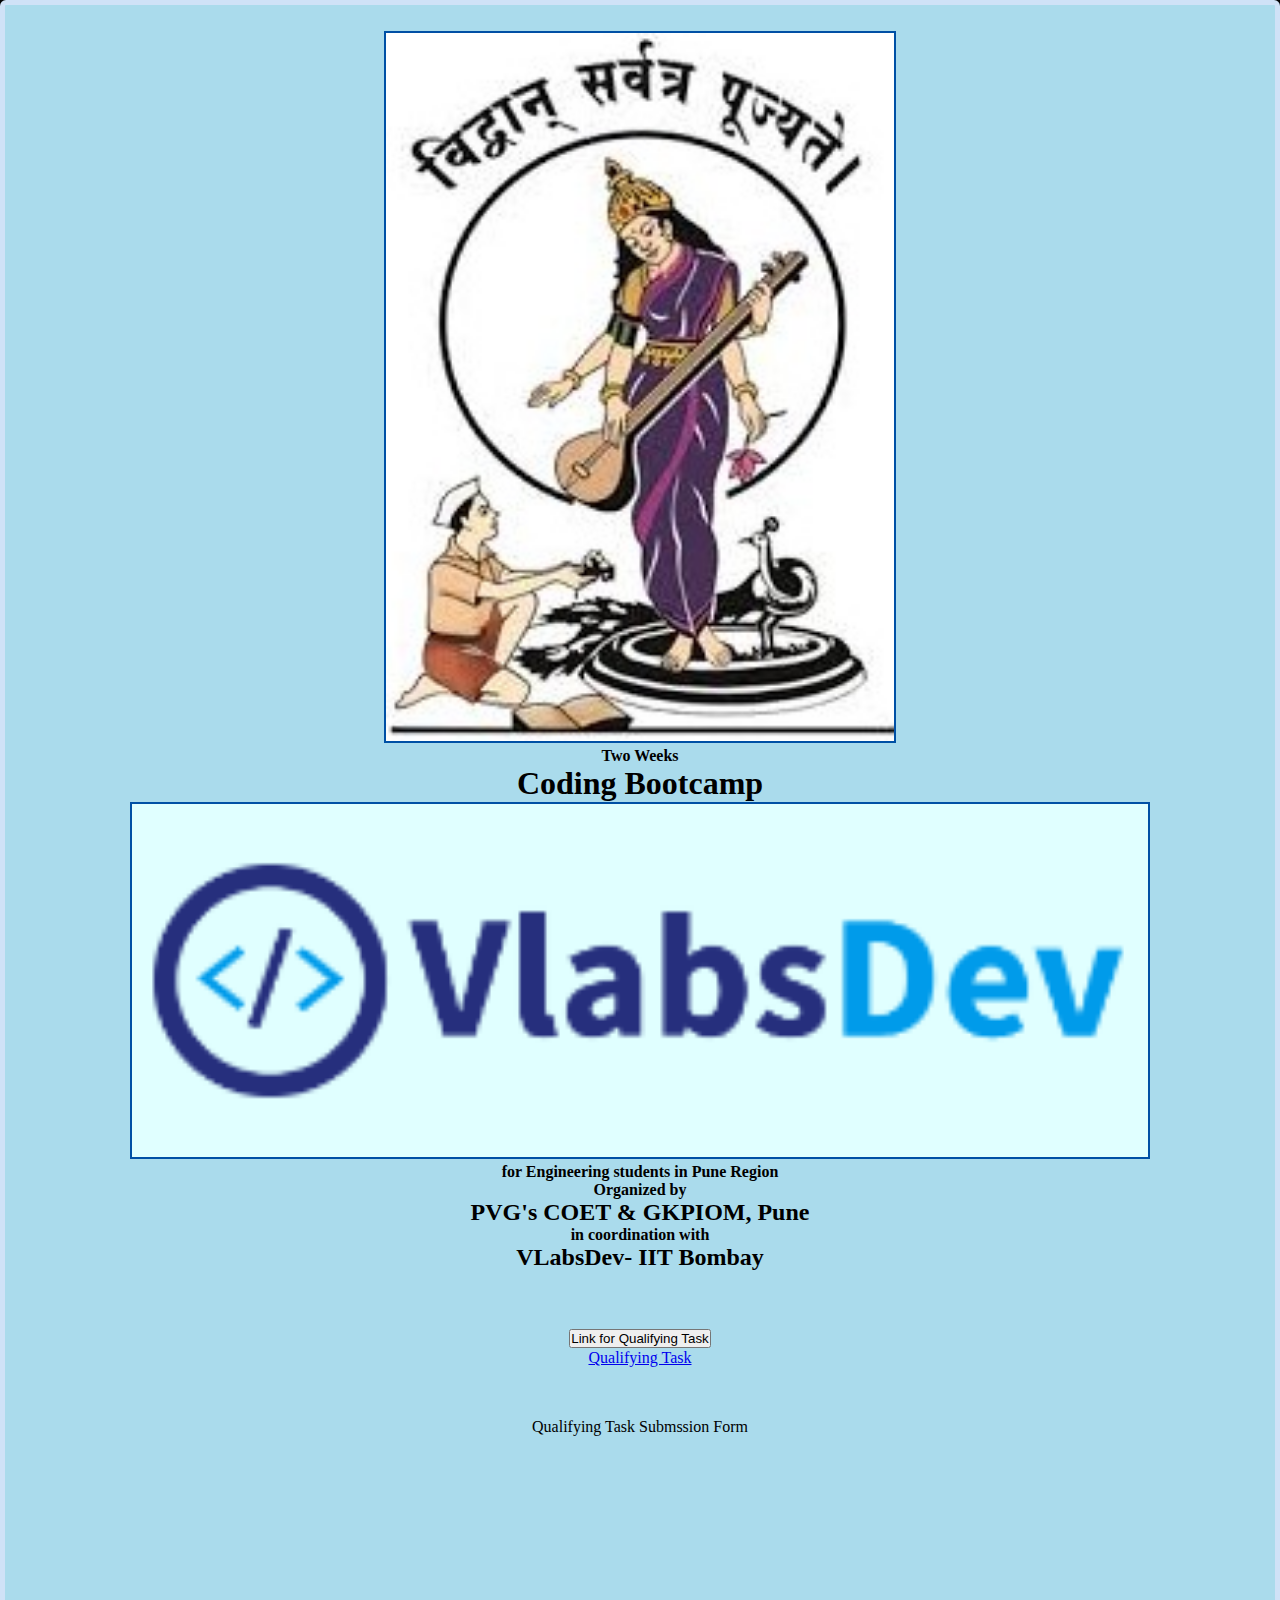
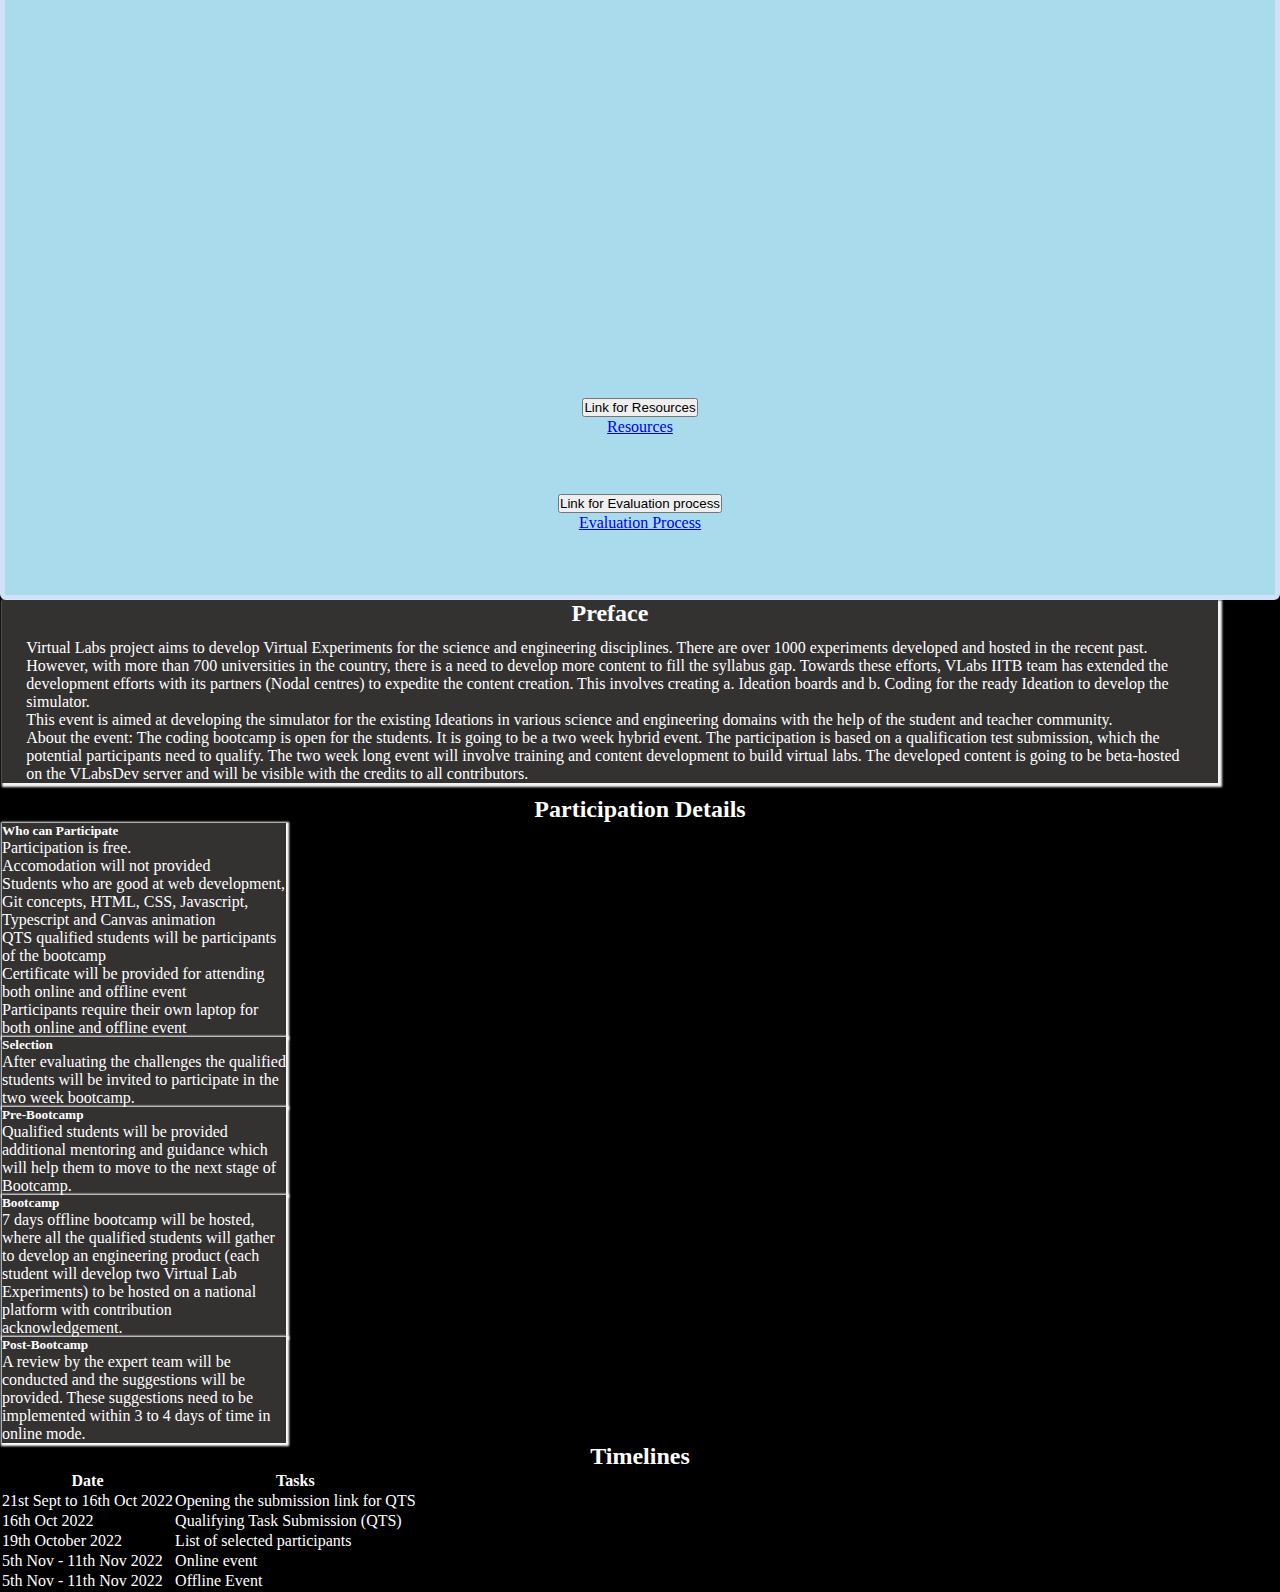
==== commit bb895d36: "Background changed to plane black, added heading to form" ====
--- a/index.html
+++ b/index.html
@@ -20,13 +20,13 @@
 
 </head>
 
-<body style="background-image:url('images/backround.jpg') ;color: white;">
+<body style="color: white;background-color: black;">
 
     <div class="container-xl box">
         <!--Main Div-->
 
         <!-- background-image:url('images/backround.jpg') ;color: white; -->
-        <div class=" row container">
+        <div class=" row">
             <!--Div for content with background color-->
 
             <div class=" col-3">
@@ -35,7 +35,7 @@
             </div>
 
 
-            <div class="col-6 ">
+            <div class="col-6 mt-5">
                 <h4>Two Weeks</h4>
                 <h1><b> Coding Bootcamp</b></h1>
                
@@ -54,19 +54,15 @@
             <h2>PVG's COET & GKPIOM, Pune</h2>
                 <h4>in coordination with</h4>
                 <h2>VLabsDev- IIT Bombay</h2>
-
         </div>
 
         <!--Accordion for Links-->
-        <iframe frameborder="0" style="height:500px;width:100%;border:none;"
-            src='https://zfrmz.in/QBvwHpHOXxfd4AVAQyg3'></iframe>
-
         <div class="accordion accordion-flush" id="accordionFlushExample">
-            <div class="accordion-item">
-                <h2 class="accordion-header" id="flush-headingOne">
-                    <button class="accordion-button collapsed" type="button" data-bs-toggle="collapse"
+            <div class="accordion-item " >
+                <h2 class="accordion-header " id="flush-headingOne">
+                    <button class="accordion-button collapsed bg-dark text-light" type="button" data-bs-toggle="collapse"
                         data-bs-target="#flush-collapseOne" aria-expanded="false" aria-controls="flush-collapseOne">
-                        Link for Qualifying Task Submission (QTS)
+                        Link for Qualifying Task
                     </button>
                 </h2>
                 <div id="flush-collapseOne" class="accordion-collapse collapse" aria-labelledby="flush-headingOne"
@@ -78,33 +74,41 @@
                         </a> </div>
                 </div>
             </div>
-
+        </div>
+
+        <div class="vstack gap-1 ">
+            <div class="bg-dark text-light p-3">Qualifying Task Submssion Form</div>
+        </div>
+        <iframe frameborder="0" style="height:500px;width:100%;border:none;"
+            src='https://zfrmz.in/QBvwHpHOXxfd4AVAQyg3'></iframe>
             
 
+        <div class="accordion accordion-flush" id="accordionFlushExample1">
             <div class="accordion-item">
                 <h2 class="accordion-header" id="flush-headingTwo">
-                    <button class="accordion-button collapsed" type="button" data-bs-toggle="collapse"
+                    <button class="accordion-button collapsed bg-dark text-light" type="button" data-bs-toggle="collapse"
                         data-bs-target="#flush-collapseTwo" aria-expanded="false" aria-controls="flush-collapseTwo">
                         Link for Resources
                     </button>
                 </h2>
                 <div id="flush-collapseTwo" class="accordion-collapse collapse" aria-labelledby="flush-headingTwo"
-                    data-bs-parent="#accordionFlushExample">
+                    data-bs-parent="#accordionFlushExample1">
                     <div class="accordion-body"><a
                             href="https://docs.google.com/document/d/e/2PACX-1vTiHVJHyGQBrSj_xGLmuwIQZL7MeNCrG3BFcEQu9-CB2Q5xg96fkR9lxH1Nnwk5hOTOCqp99L0OO1MN/pub?urp=gmail_link"
                             target="_blank">
                             Resources</a></div>
                 </div>
             </div>
+
             <div class="accordion-item">
                 <h2 class="accordion-header" id="flush-headingThree">
-                    <button class="accordion-button collapsed" type="button" data-bs-toggle="collapse"
+                    <button class="accordion-button collapsed bg-dark text-light" type="button" data-bs-toggle="collapse"
                         data-bs-target="#flush-collapseThree" aria-expanded="false" aria-controls="flush-collapseThree">
                         Link for Evaluation process
                     </button>
                 </h2>
                 <div id="flush-collapseThree" class="accordion-collapse collapse" aria-labelledby="flush-headingThree"
-                    data-bs-parent="#accordionFlushExample">
+                    data-bs-parent="#accordionFlushExample1">
                     <div class="accordion-body"><a
                             href="https://docs.google.com/document/d/e/2PACX-1vQXYz2fhr3ZSmdmXBWWMStXGMY1KgkFZZeTKdl2VChSODy_qv0_BPFy0RnvaDPXzYeAY5z9UtDJ6iI1/pub?urp=gmail_link"
                             target="_blank">
@@ -113,11 +117,12 @@
                     </div>
                 </div>
             </div>
+
         </div>
     </div>
 
     <!--Preface-->
-    <div class="timeline p-lg-4 details mt-lg-5">
+    <div class="timeline p-lg-4 details1 container mt-lg-5">
         <h2>Preface </h2>
         <p class="prefaceContent mt-lg-4 ">Virtual Labs project aims to develop Virtual Experiments for the science and engineering
             disciplines. There are over 1000 experiments developed and hosted in the recent past. However, with
@@ -136,28 +141,30 @@
 
 
     <!--Participation Details-->
-    <div class="container mt-5">
+    <div class="container mt-5" >
         <center>
             <h2 class="mt-lg-5">Participation Details </h2>
         </center>
-        <div class="row mt-lg-5 ">
-            <div class="col mt-2  mb-2">
+        <div class="row mt-lg-5 " >
+            <div class="cardContent col mt-2  mb-2">
                 <div class="card border-0" style="width: 18rem;height: 100%;">
-                    <div class="card-body details">
-                        <h5 class="card-title">Who can Participate</h5>
+                    <div class="card-body details" style="color: white;">
+                        <h5 class="card-title ">Who can Participate</h5>
                         <p class="card-text">
                             <li>Participation is free.</li>
-                            <li>No accomodation provided</li>
+                            <li>Accomodation will not provided</li>
                             <li>Students who are good at web development, Git concepts, HTML, CSS, Javascript, Typescript and Canvas animation</li>
-                            <li>Participants need to carry their own Laptop to the event.</li>
-                        </p>
-                    </div>
-                </div>
-            </div>
-
-            <div class="col mt-2 mb-2 ">
+                            <li>QTS qualified students will be participants of the bootcamp</li>
+                            <li>Certificate will be provided for attending both online and offline event</li>
+                            <li>Participants require their own laptop for both online and offline event</li>
+                        </p>
+                    </div>
+                </div>
+            </div>
+
+            <div class="cardContent col mt-2 mb-2 ">
                 <div class="card border-0" style="width: 18rem;height: 100%;">
-                    <div class="card-body details">
+                    <div class="card-body details" style="color: white;">
                         <h5 class="card-title ">Selection</h5>
                         <p class="card-text">
                             After evaluating the challenges the qualified students will be invited to participate in
@@ -167,9 +174,9 @@
                 </div>
             </div>
 
-            <div class="col mt-2 mb-2 ">
+            <div class="cardContent col mt-2 mb-2 ">
                 <div class="card  border-0" style="width: 18rem;height: 100%;">
-                    <div class="card-body details">
+                    <div class="card-body details" style="color: white;">
                         <h5 class="card-title">Pre-Bootcamp</h5>
                         <p class="card-text">
                             Qualified students will be provided additional mentoring and guidance which will help
@@ -182,10 +189,10 @@
 
         </div>
 
-        <div class="row mt-lg-3">
-            <div class="col mt-2 mb-2 ">
+        <div class="row alice mt-lg-3">
+            <div class=" cardContent col mt-2 mb-2 ">
                 <div class="card  border-0" style="width: 18rem;height: 100%;">
-                    <div class="card-body details">
+                    <div class="card-body details" style="color: white;">
                         <h5 class="card-title">Bootcamp</h5>
                         <p class="card-text">
                             7 days offline bootcamp will be hosted, where all the qualified students will gather to
@@ -197,9 +204,9 @@
                 </div>
             </div>
 
-            <div class="col mt-2 mb-2 ">
+            <div class="cardContent col mt-2 mb-2 ">
                 <div class="card  border-0" style="width: 18rem;height: 100%;">
-                    <div class="card-body details">
+                    <div class="card-body details" style="color: white;">
                         <h5 class="card-title">Post-Bootcamp</h5>
                         <p class="card-text">
                             A review by the expert team will be conducted and the suggestions will be provided.
@@ -229,22 +236,22 @@
             </thead>
             <tbody>
                 <tr>
-                    <td>18th September2022</td>
+                    <td>21st Sept to 16th Oct 2022</td>
                     <td>Opening the submission link for QTS</td>
                 <tr>
-                    <td>28th September 2022, 10 pm</td>
+                    <td>16th Oct 2022</td>
                     <td>Qualifying Task Submission (QTS)</td>
                 </tr>
                 <tr>
-                    <td>2nd October 2022</td>
+                    <td>19th October 2022</td>
                     <td>List of selected participants</td>
                 </tr>
                 <tr>
-                    <td>3rd October - 7th October 2022</td>
+                    <td>5th Nov - 11th Nov 2022</td>
                     <td>Online event</td>
                 </tr>
                 <tr>
-                    <td>8th October - 14 October 2022</td>
+                    <td>5th Nov - 11th Nov 2022</td>
                     <td>Offline Event</td>
                 </tr>
 
--- a/css/styles.css
+++ b/css/styles.css
@@ -57,7 +57,7 @@
 
 
 #vlab-logo {
-    width: 100%;
+    width: 80%;
     border : black;
     border: 2px solid #0050a5;
 } 
@@ -71,18 +71,34 @@
 
 
 .details{
-    transition: 0.7s;
+    transition: 0.5s;
     margin-left: 2px;
     margin-right: 2px;
-    box-shadow: 0px 0px 3px ;
-    
+   
+    box-shadow: 1px 1px 2px 2px white;
+    background-color: rgb(52, 49, 49);
+
 }
+
+.details1{
+    transition: 0.5s;
+    width: 95%;
+    margin-left: 2px;
+    margin-right: 2px;
+    box-shadow: 2px 2px 2px 2px #f0f4f6;
+    background-color: rgb(52, 49, 49);
+}
+
 .details:hover{
-    opacity: 0.9;
-    box-shadow: 1px 1px 5px #312f2f;
-    background-color:#aadbec;
-    color:black;
+    box-shadow: 1px 1px 3px 5px #faf5f5;
+    color:rgb(250, 246, 246);
+    scale: 1.05;
+}
 
+.details1:hover{
+    box-shadow: 1px 1px 3px 5px #faf5f5;
+    color:rgb(250, 246, 246);
+    scale: 1.05;
 }
 .prefaceContent{
     margin: 1% 2%;
@@ -104,11 +120,7 @@
 }
 tr:hover{
     background-color:#aadbec;
-    font-weight: bolder;
-    color: black;
-}
-
-.card-body{
+    box-shadow: 1px 1px 1px 1px #aadbec;
     color: black;
 }
 
@@ -119,7 +131,9 @@
         border: 2px solid #0050a5;
     }
     
-    
+    .cardContent{
+        margin: 0% 10%;
+    }
     
     #vlab-logo {
         width: 100%;
